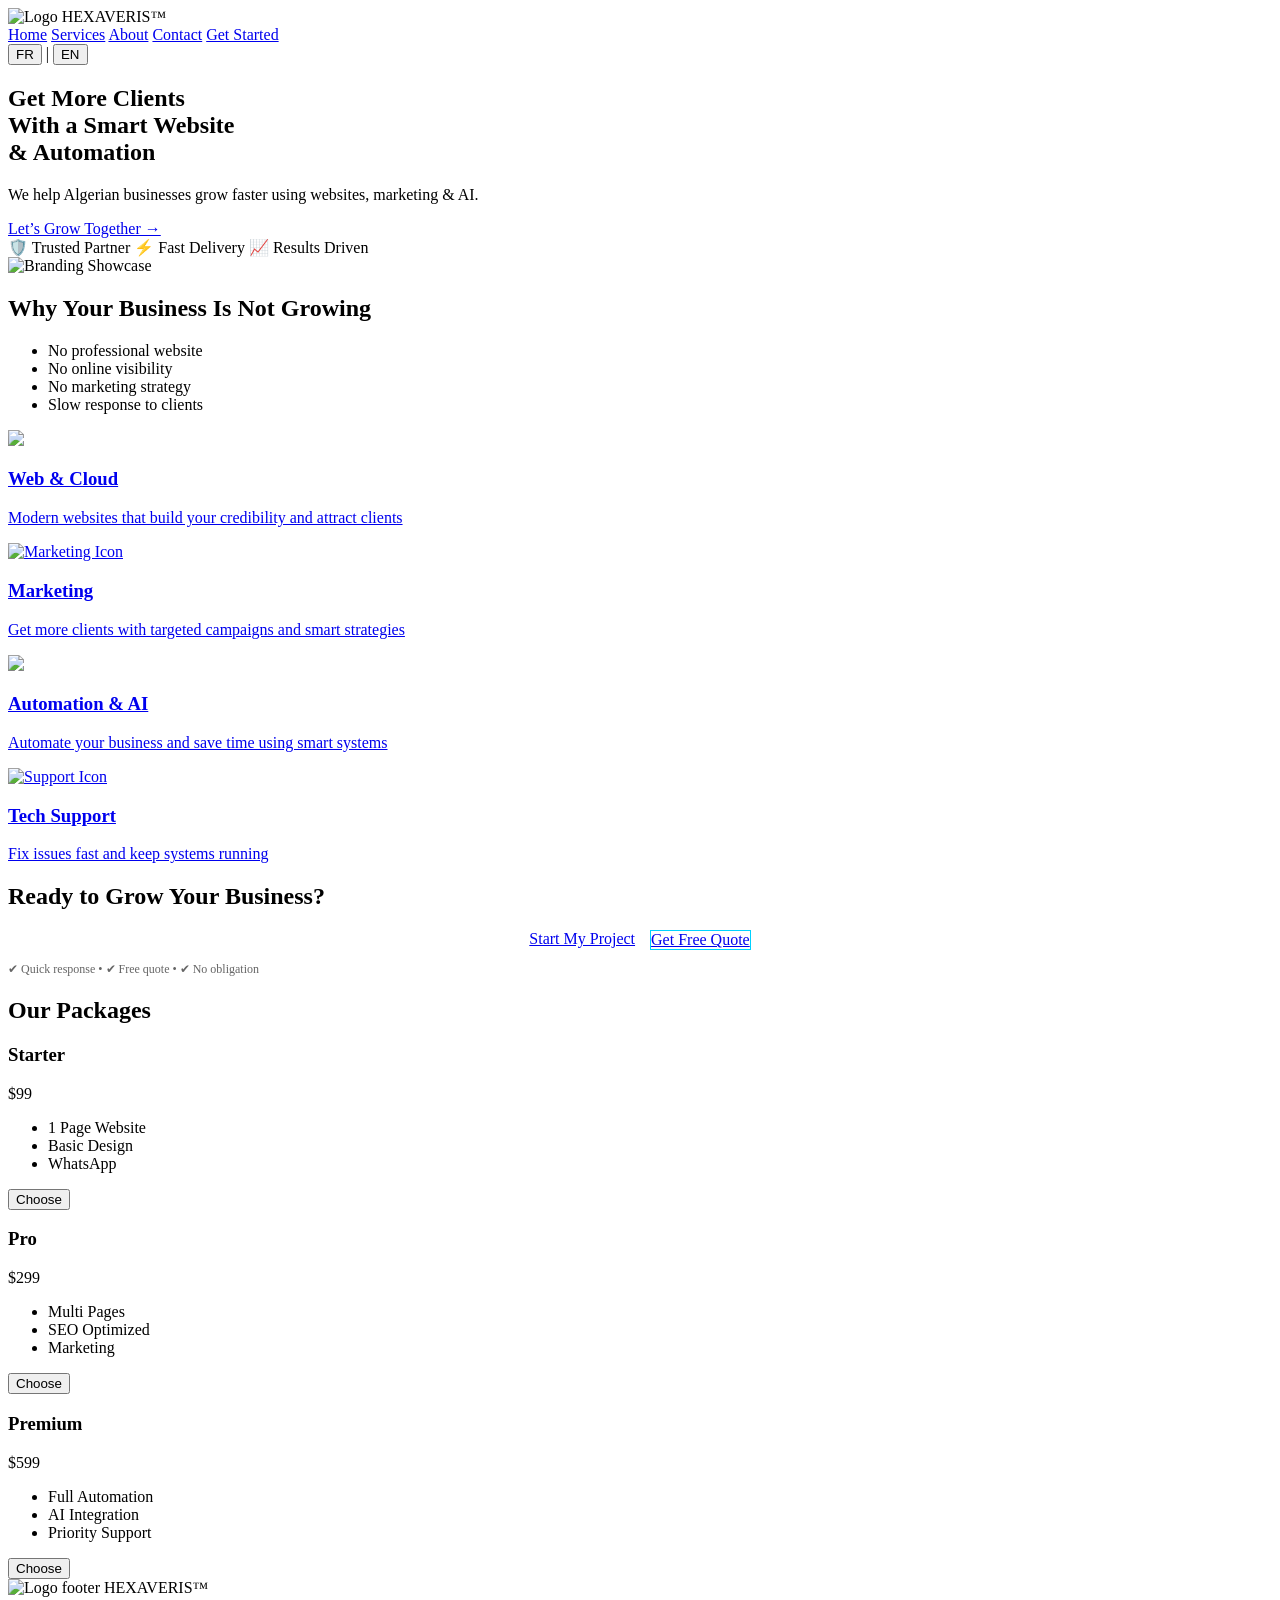
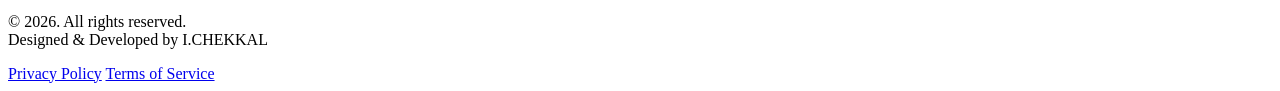
==== index.html @ f20829c3 "Update index.html" ====
<!DOCTYPE html>
<html lang="en">

<head>
    <meta charset="UTF-8">
    <meta name="viewport" content="width=device-width, initial-scale=1.0">
    <meta name="description" content="HEXAVERIS - Web, Marketing, AI Solutions">
    <meta name="keywords" content="web design, marketing, automation, AI business">
    <title>HEXAVERIS | Digital Solutions</title>
    <link rel="icon" type="image/png" href="Pictures/HEXAVERISSModerneLogoWebSite.png">
    <link rel="stylesheet" href="CSS/style.css">
    <link href="https://fonts.googleapis.com/css2?family=Poppins:wght@400;600;700&display=swap" rel="stylesheet">
</head>

<body>

    <header>
        <div class="logo-container">
            <img src="Pictures/HEXAVERISSModerneLogoWebSite.png" alt="Logo">
            <span class="brand-name">HEXAVERIS™</span>
        </div>

        <nav>
            <a href="#" class="nav-link">Home</a>
            <a href="#" class="nav-link">Services</a>
            <a href="#" class="nav-link">About</a>
            <a href="#" class="nav-link">Contact</a>
            <a href="https://wa.me" class="btn small">Get Started</a>
        </nav>

        <div class="lang-switch">
    <button onclick="changeLang('fr')">FR</button>
    <span>|</span>
    <button onclick="changeLang('en')">EN</button>
</div>
    </header>

    <main>
        <section class="hero">
            <div class="hero-content">
                <h1>
Get More <span>Clients</span><br>
With a <span>Smart Website</span><br>
& Automation
</h1>

<p class="subtitle">
We help Algerian businesses grow faster using websites, marketing & AI.
</p>
                
                <a class="btn big" href="https://wa.me/213659025785?text=Bonjour%20HEXAVERIS%2C%20je%20veux%20plus%20d%27informations">
                    Let’s Grow Together →
                </a>

                <div class="trust-bar">
                    <span>🛡️ Trusted Partner</span>
                    <span>⚡ Fast Delivery</span>
                    <span>📈 Results Driven</span>
                </div>
            </div>

            <div class="hero-image">
                <img src="Pictures/hero.png" alt="Branding Showcase">
            </div>
        </section>

        <section class="problems">

            <h2>Why Your Business Is Not Growing</h2>

            <ul>
            <li>No professional website</li>
            <li>No online visibility</li>
            <li>No marketing strategy</li>
            <li>Slow response to clients</li>
            </ul>

        </section>

        <section class="services-container">
            <div class="services-grid">
                <a href="web.html" class="service-card">
                    <div class="icon">
                        <img src="Pictures/Web_Cloud.png" class="service-icon">
                    </div>
                    <h3>Web & Cloud</h3>
                    <p>Modern websites that build your credibility and attract clients</p>
                </a>

                <a href="marketing.html" class="service-card">
                    <div class="icon">
                        <img src="Pictures/Marketing_Ads.png" alt="Marketing Icon" class="service-icon">
                    </div>
                    <h3>Marketing</h3>
                    <p>Get more clients with targeted campaigns and smart strategies</p>
                </a>

               <a href="automation.html" class="service-card">
<div class="icon">
<img src="Pictures/Automation_Solutions.png" class="service-icon">
</div>
<h3>Automation & AI</h3>
<p>Automate your business and save time using smart systems</p>
</a>

                <!-- <a href="ai.html" class="service-card">
                    <div class="icon">
                        <img src="Pictures/AI_Solution.png" alt="AI Icon" class="service-icon">
                    </div>
                    <h3>AI Solutions</h3>
                    <p>Smart solutions to improve efficiency</p>
                </a> -->

                <a href="support.html" class="service-card">
                    <div class="icon">
                        <img src="Pictures/Tech_Support.png" alt="Support Icon" class="service-icon">
                    </div>
                    <h3>Tech Support</h3>
                    <p>Fix issues fast and keep systems running</p>
                </a>
            </div>
        </section>

       <section class="cta-final">

            <h2>Ready to Grow Your Business?</h2>

            <div style="display:flex; gap:15px; justify-content:center; flex-wrap:wrap;">

            <a href="https://wa.me/213659025785?text=Bonjour%20HEXAVERIS%2C%20je%20veux%20commencer%20mon%20projet" class="btn big">
            Start My Project
            </a>

            <a href="https://wa.me/213659025785?text=Bonjour%20HEXAVERIS%2C%20je%20souhaite%20un%20devis%20gratuit" class="btn big" style="background:transparent; border:1px solid #00d2ff;">
            Get Free Quote
            </a>

            </div>
        <p style="font-size:12px; opacity:0.6;">✔ Quick response • ✔ Free quote • ✔ No obligation</p>

        </section>


        <section class="pricing">
            <h2>Our Packages</h2>
            <div class="pricing-grid">
                <div class="price-card">
                    <h3>Starter</h3>
                    <p class="price">$99</p>
                    <ul>
                        <li>1 Page Website</li>
                        <li>Basic Design</li>
                        <li>WhatsApp</li>
                    </ul>
                    <button class="btn small" onclick="selectPlan('Starter', 99)">Choose</button>
                </div>

                <div class="price-card popular">
                    <h3>Pro</h3>
                    <p class="price">$299</p>
                    <ul>
                        <li>Multi Pages</li>
                        <li>SEO Optimized</li>
                        <li>Marketing</li>
                    </ul>
                    <button class="btn small" onclick="selectPlan('Pro', 299)">Choose</button>
                </div>

                <div class="price-card">
                    <h3>Premium</h3>
                    <p class="price">$599</p>
                    <ul>
                        <li>Full Automation</li>
                        <li>AI Integration</li>
                        <li>Priority Support</li>
                    </ul>
                    <button class="btn small" onclick="selectPlan('Premium', 599)">Choose</button>
                </div>
            </div>
        </section>

        

        <!-- <section class="portfolio">
            <h2>Our Work</h2>
            <div class="portfolio-grid">
                <div class="project">
                    <img src="Pictures/project1.jpg" alt="Project 1">
                    <p>E-commerce Website</p>
                </div>
                <div class="project">
                    <img src="Pictures/project2.jpg" alt="Project 2">
                    <p>Marketing Campaign</p>
                </div>
            </div>
        </section> -->
    </main>

    <footer>
        <div class="footer-content">
            <div class="footer-logo">
                <img src="Pictures/HEXAVERISSModerneLogoWebSite.png" alt="Logo footer">
                <span>HEXAVERIS™</span>
            </div>
            <p class="copyright">
                © 2026. All rights reserved. <br>
                Designed & Developed by I.CHEKKAL
            </p>
            <div class="footer-links">
                <a href="#">Privacy Policy</a>
                <a href="#">Terms of Service</a>
            </div>
        </div>
    </footer>

    <script src="JS/document.js"></script>
</body>
</html>
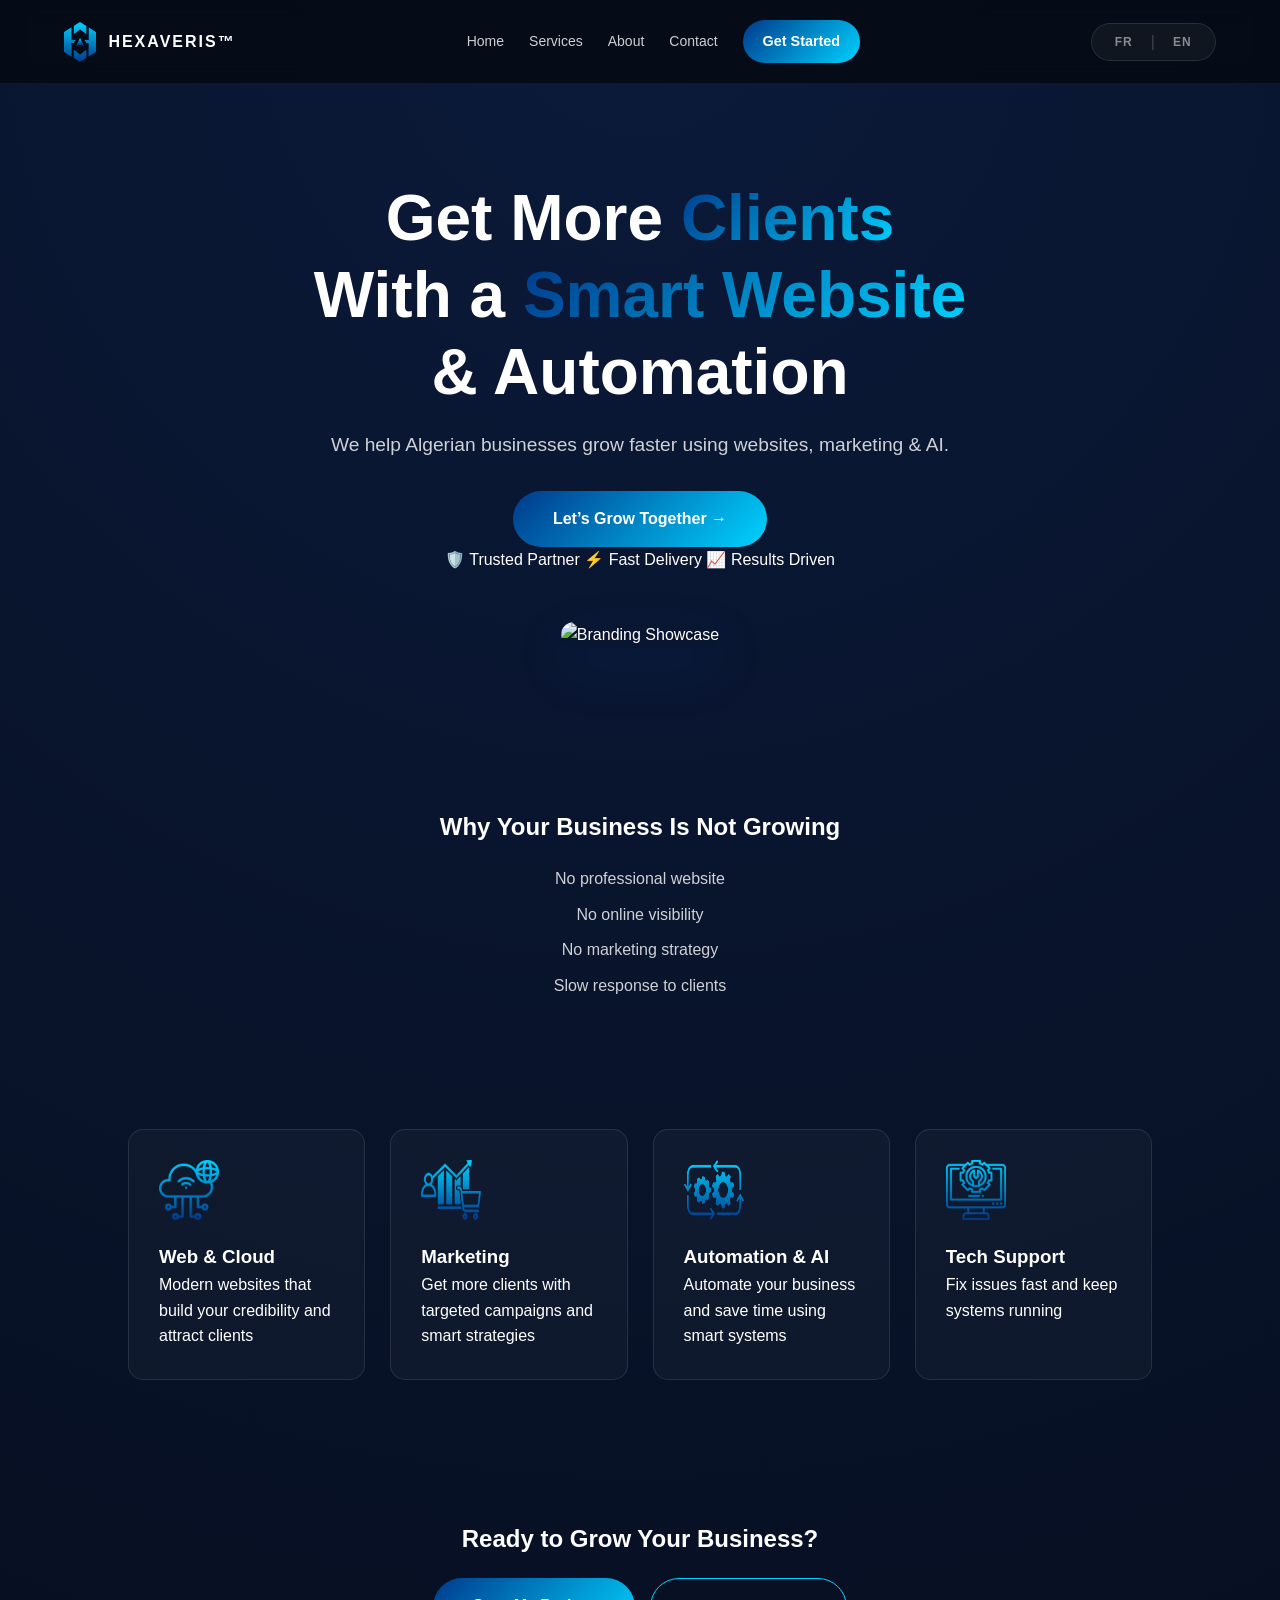
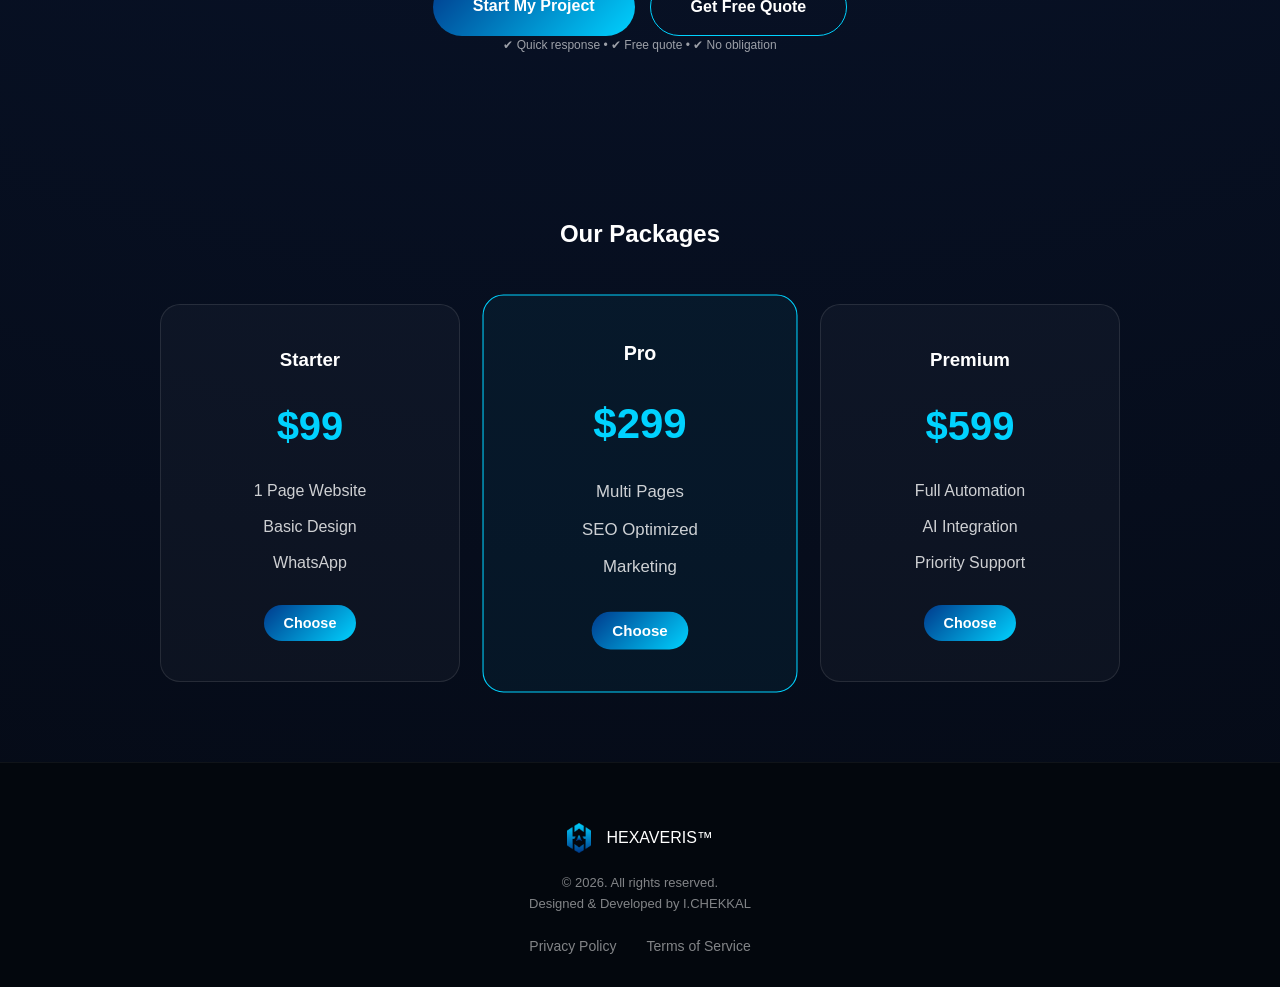
==== commit 57d925b3: "Update index.html" ====
--- a/index.html
+++ b/index.html
@@ -48,7 +48,7 @@
 We help Algerian businesses grow faster using websites, marketing & AI.
 </p>
                 
-                <a class="btn big" href="https://wa.me/213659025785?text=Bonjour%20HEXAVERIS%2C%20je%20veux%20plus%20d%27informations">
+                <a class="btn big" href="https://wa.me/213563411918?text=Bonjour%20HEXAVERIS%2C%20je%20veux%20plus%20d%27informations">
                     Let’s Grow Together →
                 </a>
 
@@ -127,11 +127,11 @@
 
             <div style="display:flex; gap:15px; justify-content:center; flex-wrap:wrap;">
 
-            <a href="https://wa.me/213659025785?text=Bonjour%20HEXAVERIS%2C%20je%20veux%20commencer%20mon%20projet" class="btn big">
+            <a href="https://wa.me/213563411918?text=Bonjour%20HEXAVERIS%2C%20je%20veux%20commencer%20mon%20projet" class="btn big">
             Start My Project
             </a>
 
-            <a href="https://wa.me/213659025785?text=Bonjour%20HEXAVERIS%2C%20je%20souhaite%20un%20devis%20gratuit" class="btn big" style="background:transparent; border:1px solid #00d2ff;">
+            <a href="https://wa.me/213563411918?text=Bonjour%20HEXAVERIS%2C%20je%20souhaite%20un%20devis%20gratuit" class="btn big" style="background:transparent; border:1px solid #00d2ff;">
             Get Free Quote
             </a>
 
--- a/CSS/style.css
+++ b/CSS/style.css
@@ -0,0 +1,544 @@
+/* RESET & BASE */
+* {
+    margin: 0;
+    padding: 0;
+    box-sizing: border-box;
+}
+
+body {
+    font-family: 'Poppins', sans-serif;
+    background-color: #050a15;
+    color: white;
+    overflow-x: hidden;
+    background: radial-gradient(circle at top, #0b1a3a, #050a15);
+    line-height: 1.6;
+}
+
+
+/* --- STYLE PRO LANG-SWITCH --- */
+
+.lang-switch {
+    display: flex;
+    align-items: center;
+    background: rgba(255, 255, 255, 0.05); /* Fond subtil */
+    padding: 5px 15px;
+    border-radius: 50px; /* Forme pilule */
+    border: 1px solid rgba(255, 255, 255, 0.1);
+    backdrop-filter: blur(5px);
+    gap: 10px;
+}
+
+.lang-switch button {
+    background: none;
+    border: none;
+    color: white;
+    cursor: pointer;
+    font-weight: 600;
+    font-size: 12px;
+    letter-spacing: 1px;
+    opacity: 0.5;
+    transition: all 0.3s ease;
+    padding: 5px 8px;
+    border-radius: 5px;
+}
+
+/* Effet au survol */
+.lang-switch button:hover {
+    opacity: 1;
+    color: #00d2ff;
+    text-shadow: 0 0 8px rgba(0, 210, 255, 0.5);
+}
+
+/* Style pour la barre de séparation "|" */
+.lang-switch span {
+    color: rgba(255, 255, 255, 0.2);
+    font-weight: 300;
+}
+
+/* Optionnel : Style pour la langue active (si tu ajoutes une classe 'active' en JS) */
+.lang-switch button.active {
+    opacity: 1;
+    color: #00d2ff;
+    background: rgba(0, 210, 255, 0.1);
+}
+
+
+/* HEADER */
+header {
+    display: flex;
+    justify-content: space-between;
+    align-items: center;
+    padding: 20px 5%;
+    position: fixed;
+    top: 0;
+    width: 100%;
+    z-index: 1000;
+    background: rgba(5, 10, 21, 0.9);
+    backdrop-filter: blur(10px);
+    border-bottom: 1px solid rgba(255, 255, 255, 0.05);
+}
+
+.logo-container {
+    display: flex;
+    align-items: center;
+    gap: 12px;
+}
+
+.logo-container img {
+    height: 40px;
+}
+
+.brand-name {
+    font-weight: 700;
+    letter-spacing: 2px;
+}
+
+nav {
+    display: flex;
+    align-items: center;
+    gap: 25px;
+}
+
+.nav-link {
+    color: white;
+    text-decoration: none;
+    font-size: 14px;
+    opacity: 0.8;
+    transition: 0.3s;
+}
+
+.nav-link:hover {
+    opacity: 1;
+    color: #00d2ff;
+}
+
+/* HERO SECTION */
+.hero {
+    padding: 180px 10% 100px;
+    display: flex;
+    flex-direction: column;
+    align-items: center;
+    text-align: center;
+}
+
+.hero-content {
+    max-width: 900px; /* RÉPARÉ : Était à 100px avant */
+    margin-bottom: 50px;
+}
+
+.hero h1 {
+    font-size: clamp(32px, 5vw, 64px);
+    font-weight: 700;
+    line-height: 1.2;
+    margin-bottom: 20px;
+}
+
+.hero h1 span {
+    background: linear-gradient(135deg, #003a8c, #00d2ff);
+    -webkit-background-clip: text;
+    -webkit-text-fill-color: transparent;
+}
+
+.subtitle {
+    font-size: 1.2rem;
+    opacity: 0.8;
+    margin-bottom: 30px;
+}
+
+.hero-image {
+    width: 100%;
+    max-width: 900px;
+}
+
+.hero-image img {
+    width: 100%;
+    height: auto;
+    border-radius: 20px;
+    box-shadow: 0 20px 50px rgba(0, 58, 140, 0.2);
+}
+
+/* SERVICES GRID */
+.services-container {
+    padding: 60px 10%;
+}
+
+.services-grid {
+    display: grid;
+    grid-template-columns: repeat(auto-fit, minmax(200px, 1fr));
+    gap: 25px;
+}
+
+.service-card {
+    background: rgba(255, 255, 255, 0.03);
+    padding: 30px;
+    border-radius: 15px;
+    border: 1px solid rgba(255, 255, 255, 0.1);
+    text-decoration: none;
+    color: white;
+    transition: 0.4s ease;
+}
+
+.service-card:hover {
+    background: rgba(0, 210, 255, 0.05);
+    border-color: #00d2ff;
+    transform: translateY(-10px);
+}
+
+.service-icon {
+    width: 60px;
+    height: 60px;
+    margin-bottom: 15px;
+}
+
+/* PRICING */
+.pricing {
+    padding: 80px 10%;
+    text-align: center;
+}
+
+.pricing-grid {
+    display: flex;
+    flex-wrap: wrap;
+    justify-content: center;
+    gap: 30px;
+    margin-top: 50px;
+}
+
+.price-card {
+    background: rgba(255, 255, 255, 0.03);
+    padding: 40px 30px;
+    border-radius: 20px;
+    width: 300px;
+    border: 1px solid rgba(255, 255, 255, 0.1);
+}
+
+.price-card.popular {
+    border-color: #00d2ff;
+    background: rgba(0, 210, 255, 0.05);
+    transform: scale(1.05);
+}
+
+.price {
+    font-size: 2.5rem;
+    font-weight: 700;
+    margin: 20px 0;
+    color: #00d2ff;
+}
+
+.price-card ul {
+    list-style: none;
+    margin-bottom: 30px;
+}
+
+.price-card li {
+    margin-bottom: 10px;
+    opacity: 0.8;
+}
+
+/* PORTFOLIO */
+.portfolio {
+    padding: 80px 10%;
+    text-align: center;
+}
+
+.portfolio-grid {
+    display: flex;
+    flex-wrap: wrap;
+    justify-content: center;
+    gap: 30px;
+    margin-top: 40px;
+}
+
+.project img {
+    width: 350px;
+    border-radius: 15px;
+    transition: 0.3s;
+}
+
+.project img:hover {
+    transform: scale(1.02);
+}
+
+/* BOUTONS */
+.btn {
+    display: inline-block;
+    background: linear-gradient(135deg, #003a8c, #00d2ff);
+    color: white;
+    text-decoration: none;
+    padding: 15px 40px;
+    border-radius: 50px;
+    font-weight: 600;
+    transition: 0.3s;
+    border: none;
+    cursor: pointer;
+}
+
+.btn.small {
+    padding: 10px 20px;
+    font-size: 0.9rem;
+}
+
+.btn:hover {
+    transform: translateY(-3px);
+    box-shadow: 0 10px 25px rgba(0, 210, 255, 0.3);
+}
+
+/* FOOTER */
+footer {
+    padding: 80px 10% 40px;
+    background: #02050a;
+    border-top: 1px solid rgba(255, 255, 255, 0.05);
+    text-align: center;
+}
+
+.footer-content {
+    display: flex;
+    flex-direction: column;
+    align-items: center;
+    gap: 30px;
+}
+
+.footer-logo {
+    display: flex;
+    align-items: center;
+    gap: 15px;
+}
+
+.footer-logo img {
+    height: 30px;
+}
+
+.footer-links {
+    display: flex;
+    gap: 30px;
+}
+
+.footer-links a {
+    color: white;
+    text-decoration: none;
+    font-size: 14px;
+    opacity: 0.5;
+}
+
+/* RESPONSIVE */
+@media (max-width: 768px) {
+    header {
+        padding: 15px 5%;
+    }
+    nav {
+        display: none; /* Cache le menu sur mobile (il faudrait un menu burger) */
+    }
+    .hero h1 {
+        font-size: 36px;
+    }
+    .price-card.popular {
+        transform: none;
+    }
+}
+
+
+
+/* --- DESIGN PREMIUM POUR LES PAGES SERVICES --- */
+
+.pack-page {
+    max-width: 750px;
+    margin: 150px auto 100px;
+    padding: 50px;
+    background: rgba(255, 255, 255, 0.02);
+    border-radius: 30px;
+    border: 1px solid rgba(255, 255, 255, 0.1);
+    backdrop-filter: blur(25px);
+    box-shadow: 0 25px 50px rgba(0, 0, 0, 0.5), 
+                inset 0 0 20px rgba(255, 255, 255, 0.05);
+    text-align: center;
+}
+
+.pack-page h1 {
+    font-size: 3rem;
+    font-weight: 800;
+    background: linear-gradient(135deg, #fff, #00d2ff);
+    -webkit-background-clip: text;
+    -webkit-text-fill-color: transparent;
+    margin-bottom: 10px;
+}
+
+.pack-page p {
+    color: rgba(255, 255, 255, 0.7);
+    font-size: 16px;
+    margin-bottom: 30px;
+}
+
+.pack-page h2 {
+    color: #00d2ff;
+    text-transform: uppercase;
+    font-size: 13px;
+    letter-spacing: 3px;
+    margin-top: 30px;
+    margin-bottom: 20px;
+}
+
+/* Liste des avantages stylisée */
+.pack-page ul {
+    list-style: none;
+    padding: 0;
+    margin: 0 auto 40px;
+    max-width: 500px;
+    display: flex;
+    flex-direction: column;
+    gap: 12px;
+}
+
+.pack-page li {
+    padding: 12px 20px;
+    background: rgba(0, 210, 255, 0.05);
+    border-radius: 12px;
+    border: 1px solid rgba(0, 210, 255, 0.15);
+    font-size: 14px;
+    color: #fff;
+    display: flex;
+    align-items: center;
+    justify-content: center;
+}
+
+/* --- FORMULAIRE PRO IMMÉDIAT --- */
+
+.pack-page form {
+    display: grid;
+    grid-template-columns: 1fr 1fr; 
+    gap: 20px;
+    margin-top: 30px;
+}
+
+.pack-page textarea, 
+.pack-page button {
+    grid-column: span 2; 
+}
+
+/* Style des inputs/select/textarea (Bleu Pro direct) */
+.pack-page input,
+.pack-page select,
+.pack-page textarea {
+    background: rgba(0, 210, 255, 0.08) !important;
+    border: 1.5px solid rgba(0, 210, 255, 0.3) !important;
+    color: #00d2ff !important; /* Texte bleu direct */
+    padding: 18px;
+    border-radius: 15px;
+    font-size: 15px;
+    font-family: 'Poppins', sans-serif;
+    outline: none;
+    width: 100%;
+    transition: all 0.3s ease;
+}
+
+/* Placeholders bleutés */
+.pack-page input::placeholder,
+.pack-page textarea::placeholder {
+    color: rgba(0, 210, 255, 0.4);
+}
+
+/* Fix spécifique pour le menu déroulant (Select) */
+.pack-page select {
+    cursor: pointer;
+    appearance: none;
+    background-image: url("data:image/svg+xml,%3Csvg xmlns='http://www.w3.org/2000/svg' width='12' height='12' fill='%2300d2ff' viewBox='0 0 16 16'%3E%3Cpath d='M7.247 11.14 2.451 5.658C1.885 5.013 2.345 4 3.204 4h9.592a1 1 0 0 1 .753 1.659l-4.796 5.48a1 1 0 0 1-1.506 0z'/%3E%3C/svg%3E");
+    background-repeat: no-repeat;
+    background-position: calc(100% - 20px) center;
+}
+
+/* Fond des options pour éviter le blanc du navigateur */
+.pack-page select option {
+    background-color: #050a15;
+    color: #00d2ff;
+}
+
+/* Hover & Focus (Encore plus de lumière) */
+.pack-page input:hover, 
+.pack-page select:hover, 
+.pack-page textarea:hover {
+    border-color: #00d2ff !important;
+    background: rgba(0, 210, 255, 0.12) !important;
+}
+
+.pack-page input:focus, 
+.pack-page select:focus, 
+.pack-page textarea:focus {
+    box-shadow: 0 0 20px rgba(0, 210, 255, 0.3);
+    background: rgba(0, 210, 255, 0.15) !important;
+}
+
+/* Bouton Premium */
+.pack-page button {
+    background: linear-gradient(135deg, #003a8c, #00d2ff);
+    color: white;
+    padding: 20px;
+    border-radius: 15px;
+    font-weight: 700;
+    font-size: 16px;
+    text-transform: uppercase;
+    letter-spacing: 2px;
+    border: none;
+    cursor: pointer;
+    margin-top: 15px;
+    transition: 0.4s;
+    box-shadow: 0 10px 20px rgba(0, 58, 140, 0.4);
+}
+
+.pack-page button:hover {
+    transform: translateY(-3px);
+    box-shadow: 0 15px 30px rgba(0, 210, 255, 0.5);
+    filter: brightness(1.2);
+}
+
+/* Responsive */
+@media (max-width: 768px) {
+    .pack-page { padding: 30px; margin: 100px 20px; width: auto; }
+    .pack-page h1 { font-size: 2.2rem; }
+    .pack-page form { grid-template-columns: 1fr; }
+    .pack-page textarea, .pack-page button { grid-column: span 1; }
+}
+
+/* FOOTER FIX FINAL */
+footer {
+    background-color: #03070d;
+    padding: 60px 5% 30px;
+    border-top: 1px solid rgba(255, 255, 255, 0.05);
+    text-align: center;
+}
+
+.footer-content {
+    display: flex;
+    flex-direction: column;
+    align-items: center;
+    gap: 20px;
+}
+
+
+.problems {
+padding: 60px 10%;
+text-align: center;
+}
+
+.problems ul {
+list-style: none;
+margin-top: 20px;
+}
+
+.problems li {
+margin: 10px 0;
+opacity: 0.8;
+}
+
+.cta-final {
+padding: 80px 10%;
+text-align: center;
+}
+
+.cta-final h2 {
+margin-bottom: 20px;
+}
+
+
+.footer-logo img { height: 30px; }
+
+.copyright { font-size: 13px; opacity: 0.5; }
+
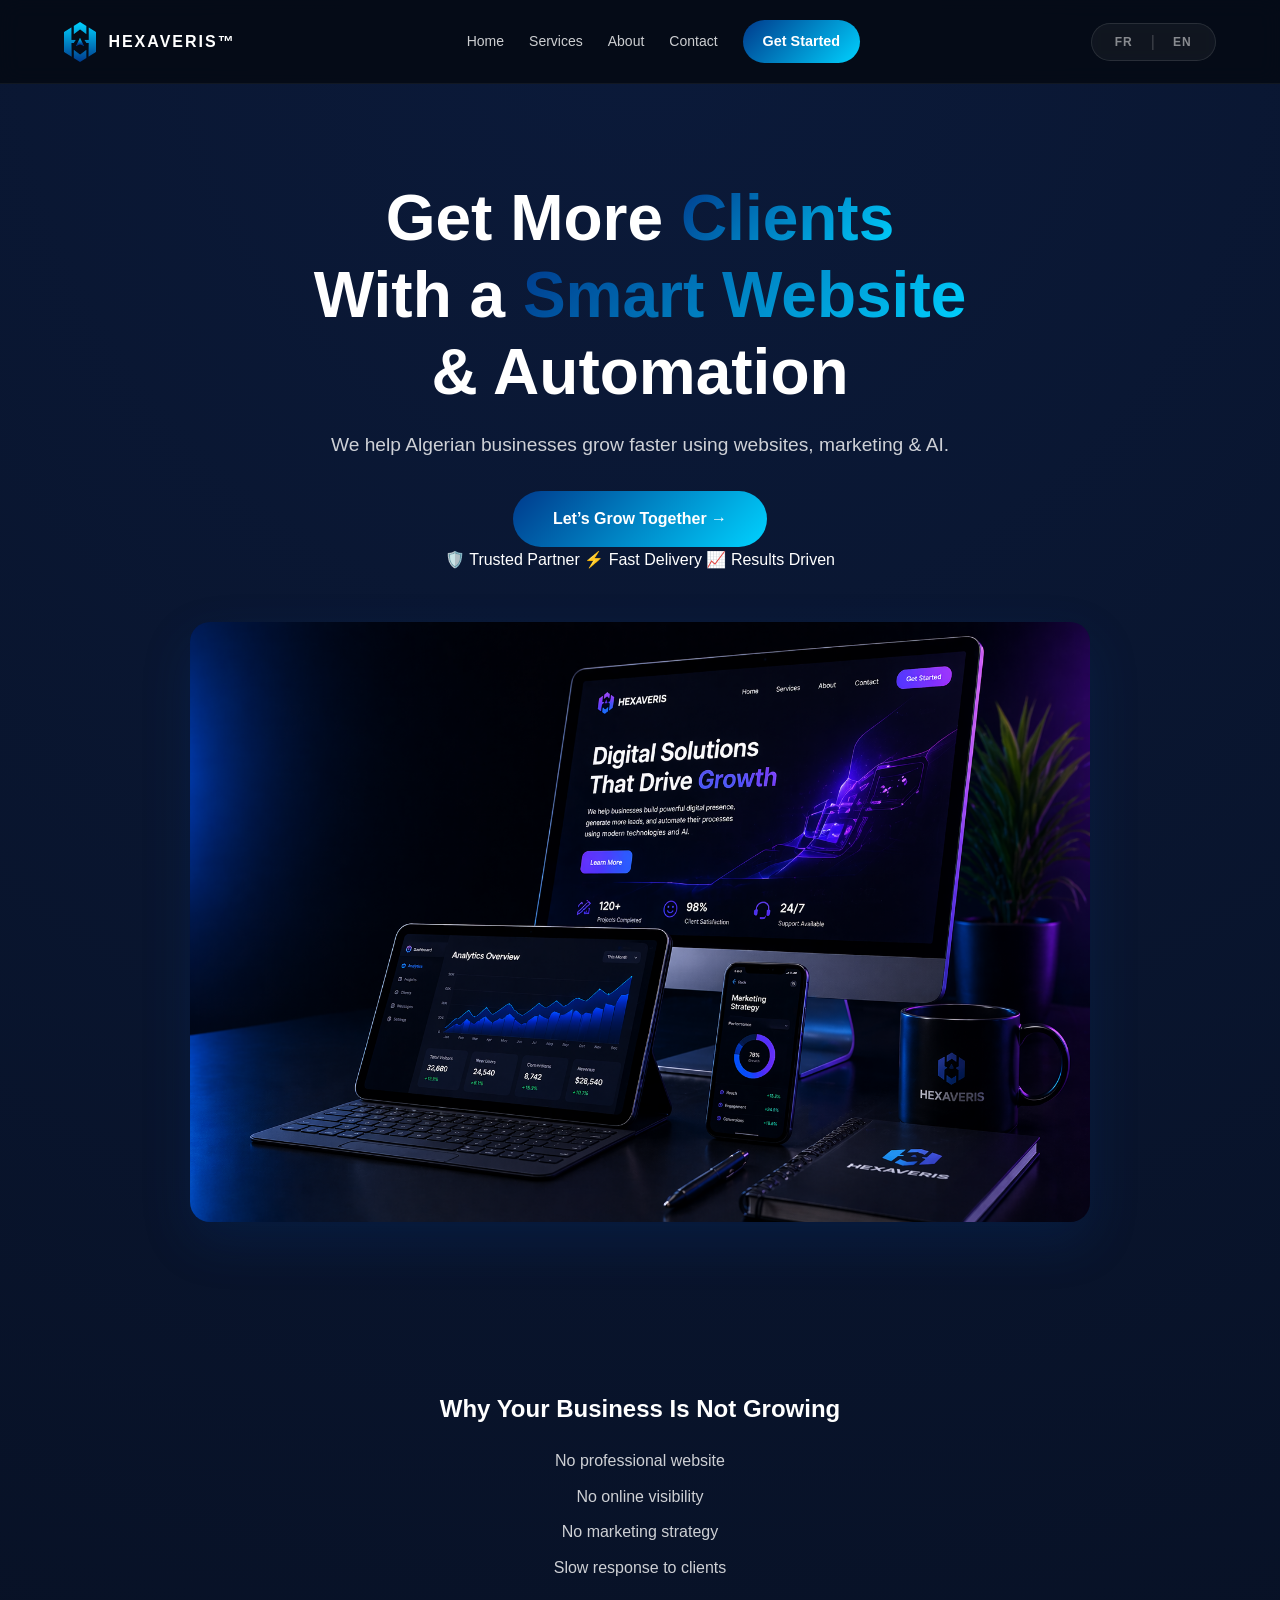
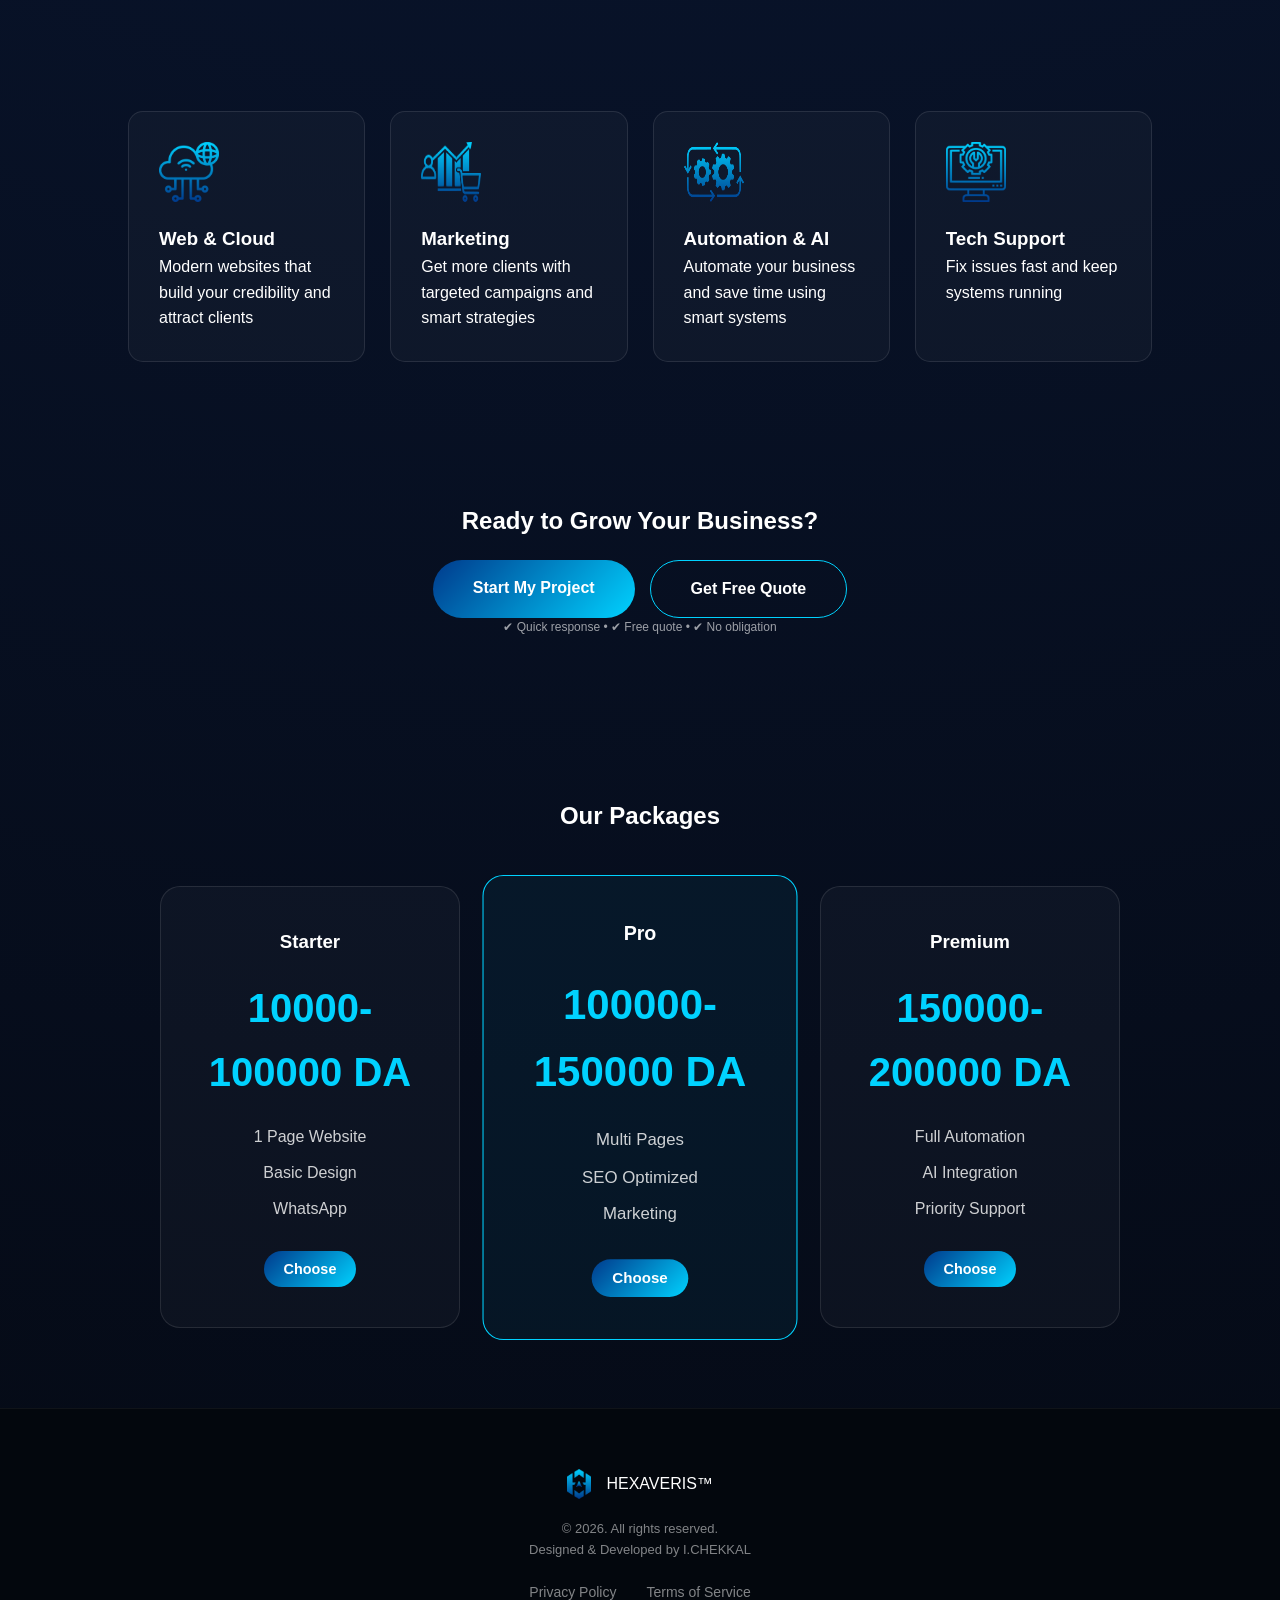
==== commit 527e948c: "Update index.html" ====
--- a/index.html
+++ b/index.html
@@ -146,7 +146,7 @@
             <div class="pricing-grid">
                 <div class="price-card">
                     <h3>Starter</h3>
-                    <p class="price">$99</p>
+                    <p class="price">10000-100000 DA</p>
                     <ul>
                         <li>1 Page Website</li>
                         <li>Basic Design</li>
@@ -157,7 +157,7 @@
 
                 <div class="price-card popular">
                     <h3>Pro</h3>
-                    <p class="price">$299</p>
+                    <p class="price">100000-150000 DA</p>
                     <ul>
                         <li>Multi Pages</li>
                         <li>SEO Optimized</li>
@@ -168,7 +168,7 @@
 
                 <div class="price-card">
                     <h3>Premium</h3>
-                    <p class="price">$599</p>
+                    <p class="price">150000-200000 DA</p>
                     <ul>
                         <li>Full Automation</li>
                         <li>AI Integration</li>
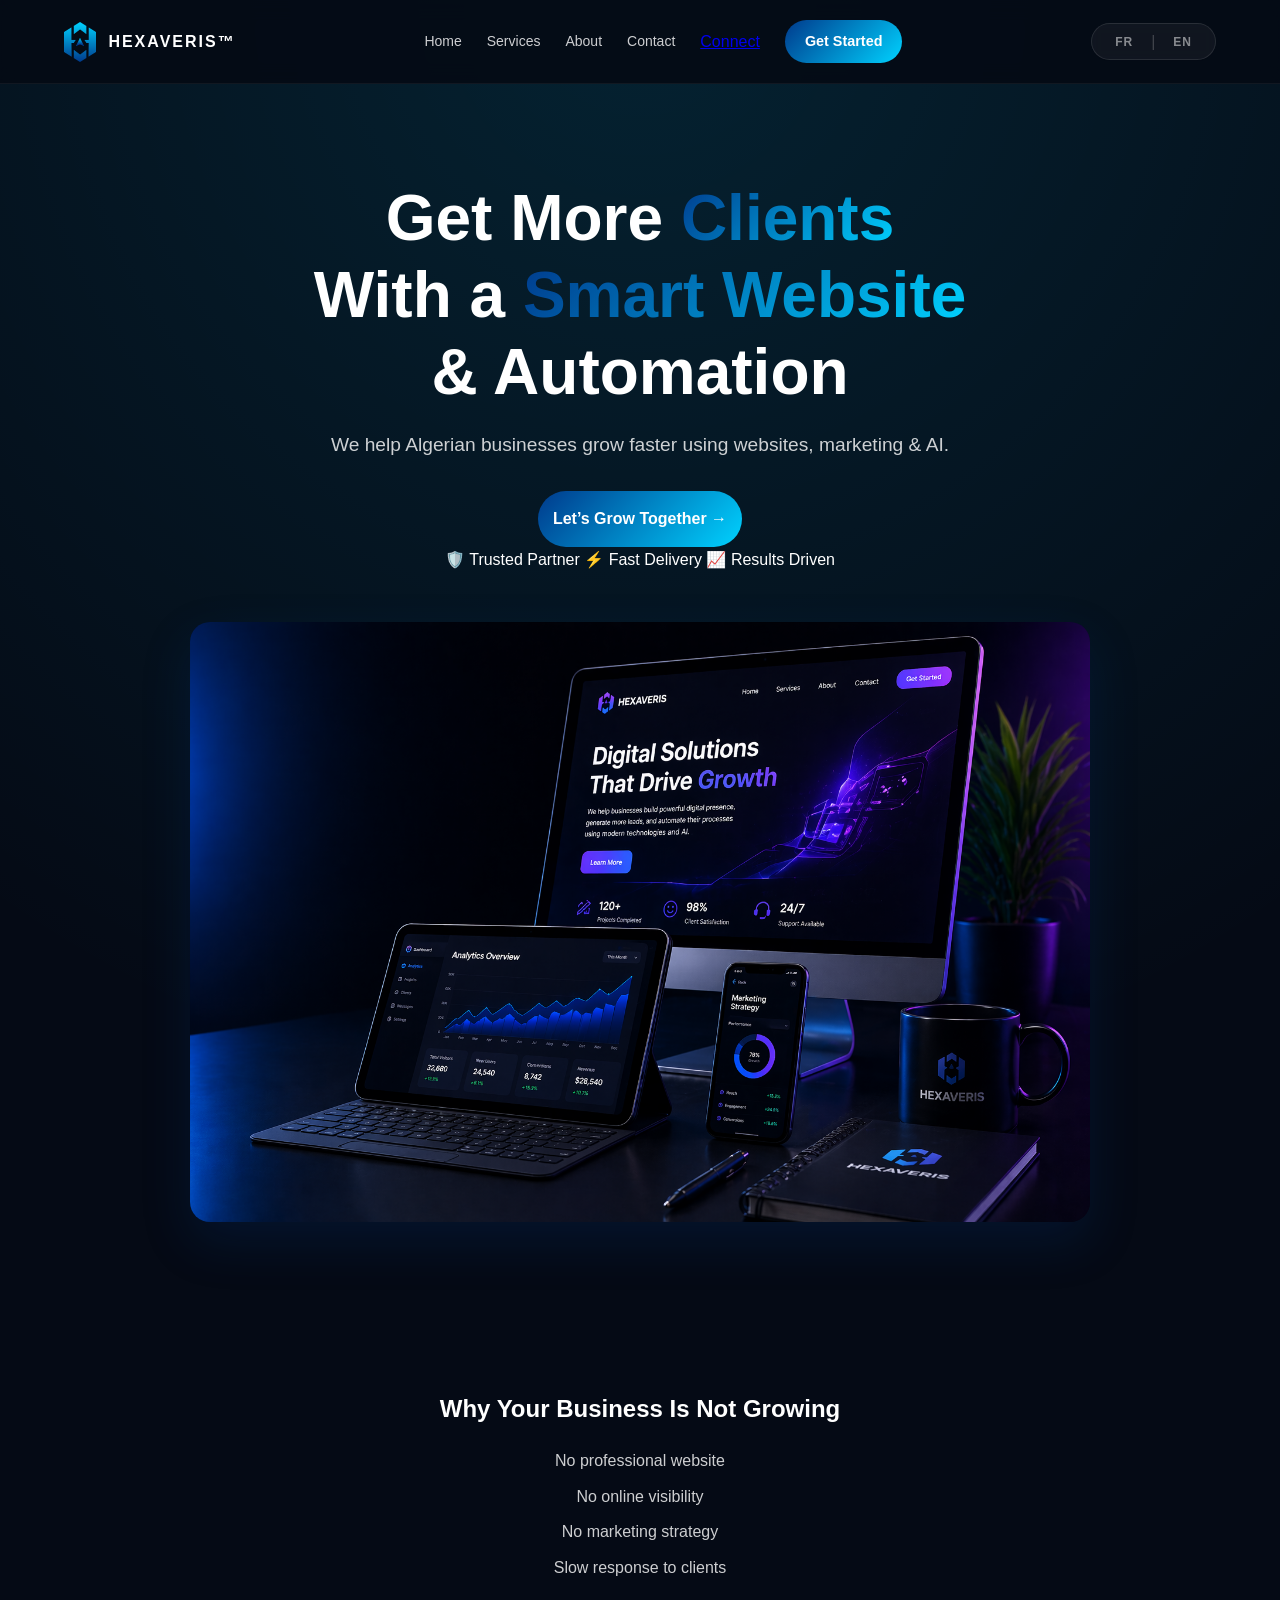
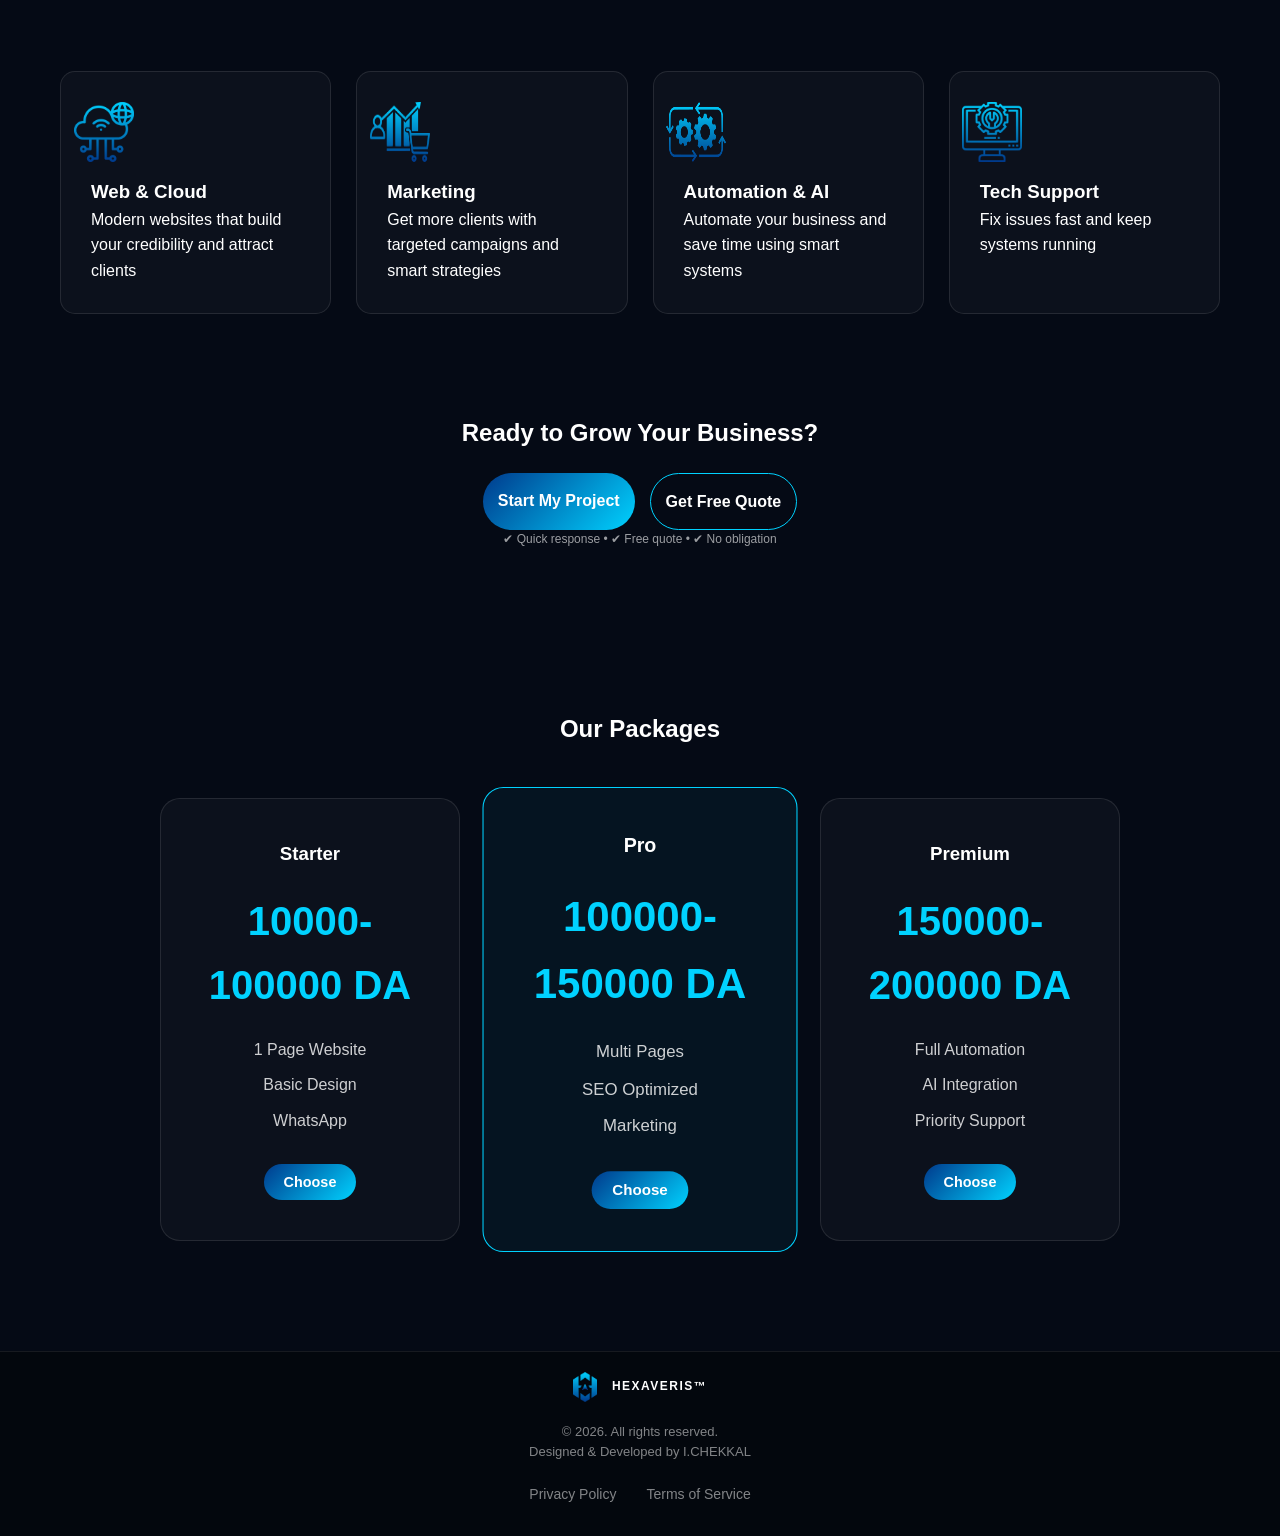
==== commit 69ef2a4f: "Update index.html" ====
--- a/index.html
+++ b/index.html
@@ -25,6 +25,7 @@
             <a href="#" class="nav-link">Services</a>
             <a href="#" class="nav-link">About</a>
             <a href="#" class="nav-link">Contact</a>
+            <a href="connect.html">Connect</a>
             <a href="https://wa.me" class="btn small">Get Started</a>
         </nav>
 
--- a/CSS/style.css
+++ b/CSS/style.css
@@ -159,7 +159,9 @@
 
 /* SERVICES GRID */
 .services-container {
-    padding: 60px 10%;
+    padding: 20px;
+    max-width: 1200px;
+    margin: 0 auto;
 }
 
 .services-grid {
@@ -265,7 +267,7 @@
     background: linear-gradient(135deg, #003a8c, #00d2ff);
     color: white;
     text-decoration: none;
-    padding: 15px 40px;
+    padding: 15px 15px;
     border-radius: 50px;
     font-weight: 600;
     transition: 0.3s;
@@ -538,6 +540,248 @@
 }
 
 
+/* =========================================================
+   HEXAVERIS™ — CONNECT PAGE
+   ========================================================= */
+
+* {
+    margin: 0;
+    padding: 0;
+    box-sizing: border-box;
+}
+
+:root {
+    --bg: #050a15;
+    --card: rgba(10, 18, 32, 0.92);
+    --border: rgba(255, 255, 255, 0.08);
+    --text: #ffffff;
+    --muted: #8f9bad;
+    --accent: #00d2ff;
+    --accent-dark: #003a8c;
+}
+
+body {
+    min-height: 100vh;
+    font-family: Arial, Helvetica, sans-serif;
+    color: var(--text);
+    background:
+        radial-gradient(
+            circle at top,
+            rgba(0, 210, 255, 0.12),
+            transparent 35%
+        ),
+        var(--bg);
+}
+
+/* =========================================================
+   PAGE
+   ========================================================= */
+
+.connect-page {
+    min-height: 100vh;
+    display: flex;
+    justify-content: center;
+    align-items: center;
+    padding: 30px 16px;
+}
+
+/* =========================================================
+   CARD
+   ========================================================= */
+
+.connect-card {
+    width: 100%;
+    max-width: 430px;
+    padding: 35px 24px 25px;
+
+    background: var(--card);
+    border: 1px solid var(--border);
+    border-radius: 24px;
+
+    box-shadow:
+        0 25px 70px rgba(0, 0, 0, 0.45),
+        0 0 40px rgba(0, 210, 255, 0.04);
+
+    backdrop-filter: blur(18px);
+}
+
+/* =========================================================
+   BRAND
+   ========================================================= */
+
+.brand {
+    text-align: center;
+    margin-bottom: 30px;
+}
+
+.brand img {
+    width: 78px;
+    height: 78px;
+    object-fit: contain;
+    margin-bottom: 12px;
+}
+
+.brand h1 {
+    font-size: 25px;
+    font-weight: 700;
+    letter-spacing: 1px;
+}
+
+.brand p {
+    margin-top: 8px;
+    color: var(--muted);
+    font-size: 13px;
+    line-height: 1.5;
+}
+
+/* =========================================================
+   LINKS
+   ========================================================= */
+
+.links {
+    display: flex;
+    flex-direction: column;
+    gap: 12px;
+}
+
+.connect-button {
+    width: 100%;
+    min-height: 58px;
+
+    display: flex;
+    align-items: center;
+    justify-content: center;
+    gap: 12px;
+
+    padding: 15px 20px;
+
+    color: var(--text);
+    text-decoration: none;
+
+    background: rgba(255, 255, 255, 0.035);
+    border: 1px solid var(--border);
+    border-radius: 14px;
+
+    font-size: 15px;
+    font-weight: 600;
+
+    transition:
+        transform 0.2s ease,
+        border-color 0.2s ease,
+        background 0.2s ease,
+        box-shadow 0.2s ease;
+}
+
+.connect-button:hover {
+    transform: translateY(-2px);
+    border-color: rgba(0, 210, 255, 0.35);
+    background: rgba(0, 210, 255, 0.06);
+    box-shadow: 0 8px 25px rgba(0, 210, 255, 0.08);
+}
+
+/* =========================================================
+   PRIMARY BUTTON
+   ========================================================= */
+
+.connect-button.primary {
+    margin-bottom: 12px;
+
+    background: linear-gradient(
+        135deg,
+        var(--accent),
+        var(--accent-dark)
+    );
+
+    border: none;
+    box-shadow: 0 10px 30px rgba(0, 210, 255, 0.18);
+}
+
+.connect-button.primary:hover {
+    background: linear-gradient(
+        135deg,
+        #18d8ff,
+        #0049a8
+    );
+
+    box-shadow: 0 12px 35px rgba(0, 210, 255, 0.25);
+}
+
+/* =========================================================
+   ICON
+   ========================================================= */
+
+.icon {
+    width: 25px;
+    min-width: 25px;
+
+    display: flex;
+    justify-content: center;
+    align-items: center;
+
+    font-size: 19px;
+    font-weight: 700;
+}
+
+/* =========================================================
+   FOOTER
+   ========================================================= */
+
+footer {
+    margin-top: 30px;
+    padding-top: 20px;
+
+    border-top: 1px solid var(--border);
+
+    text-align: center;
+}
+
+footer span {
+    display: block;
+
+    font-size: 12px;
+    font-weight: 700;
+    letter-spacing: 1.5px;
+}
+
+footer small {
+    display: block;
+    margin-top: 7px;
+
+    color: var(--muted);
+    font-size: 10px;
+}
+
+/* =========================================================
+   MOBILE
+   ========================================================= */
+
+@media (max-width: 480px) {
+
+    .connect-page {
+        padding: 20px 12px;
+    }
+
+    .connect-card {
+        padding: 30px 18px 22px;
+        border-radius: 20px;
+    }
+
+    .brand img {
+        width: 70px;
+        height: 70px;
+    }
+
+    .brand h1 {
+        font-size: 23px;
+    }
+
+    .connect-button {
+        min-height: 55px;
+    }
+}
+
+
+
 .footer-logo img { height: 30px; }
 
 .copyright { font-size: 13px; opacity: 0.5; }
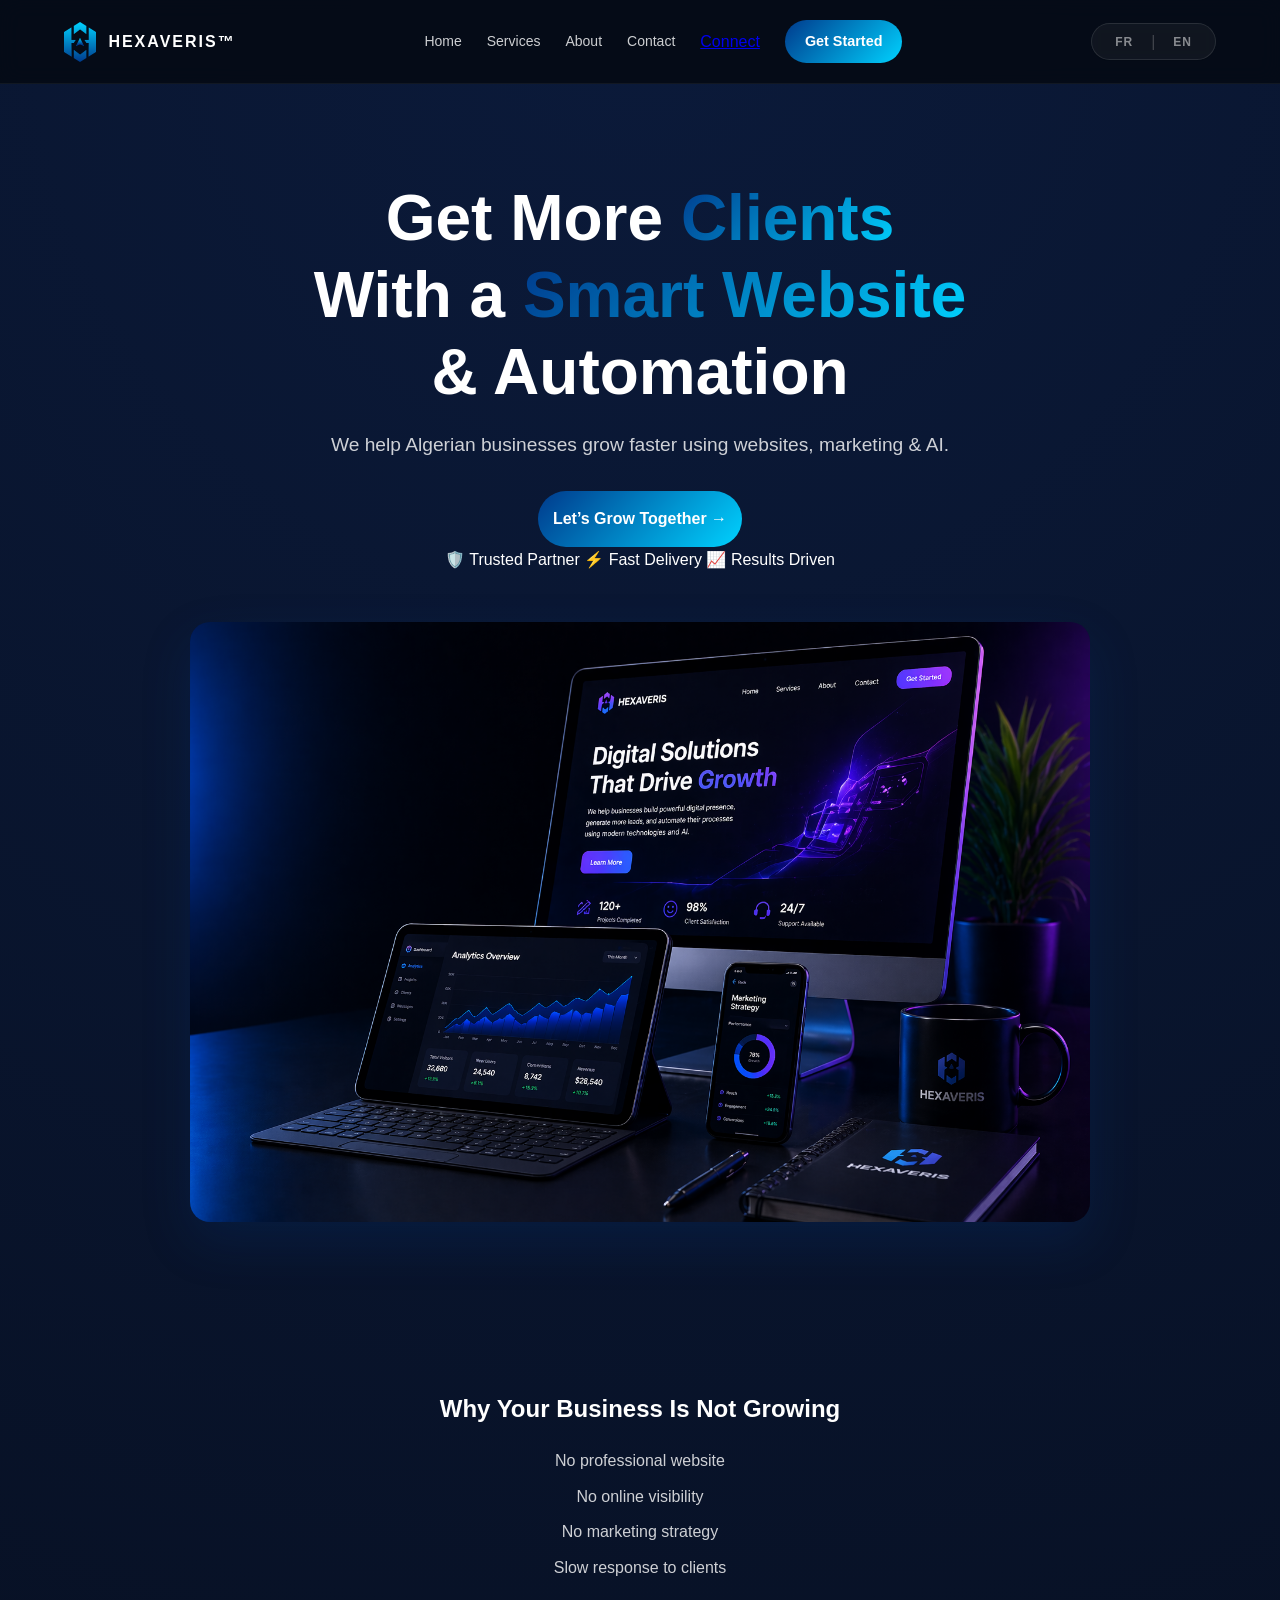
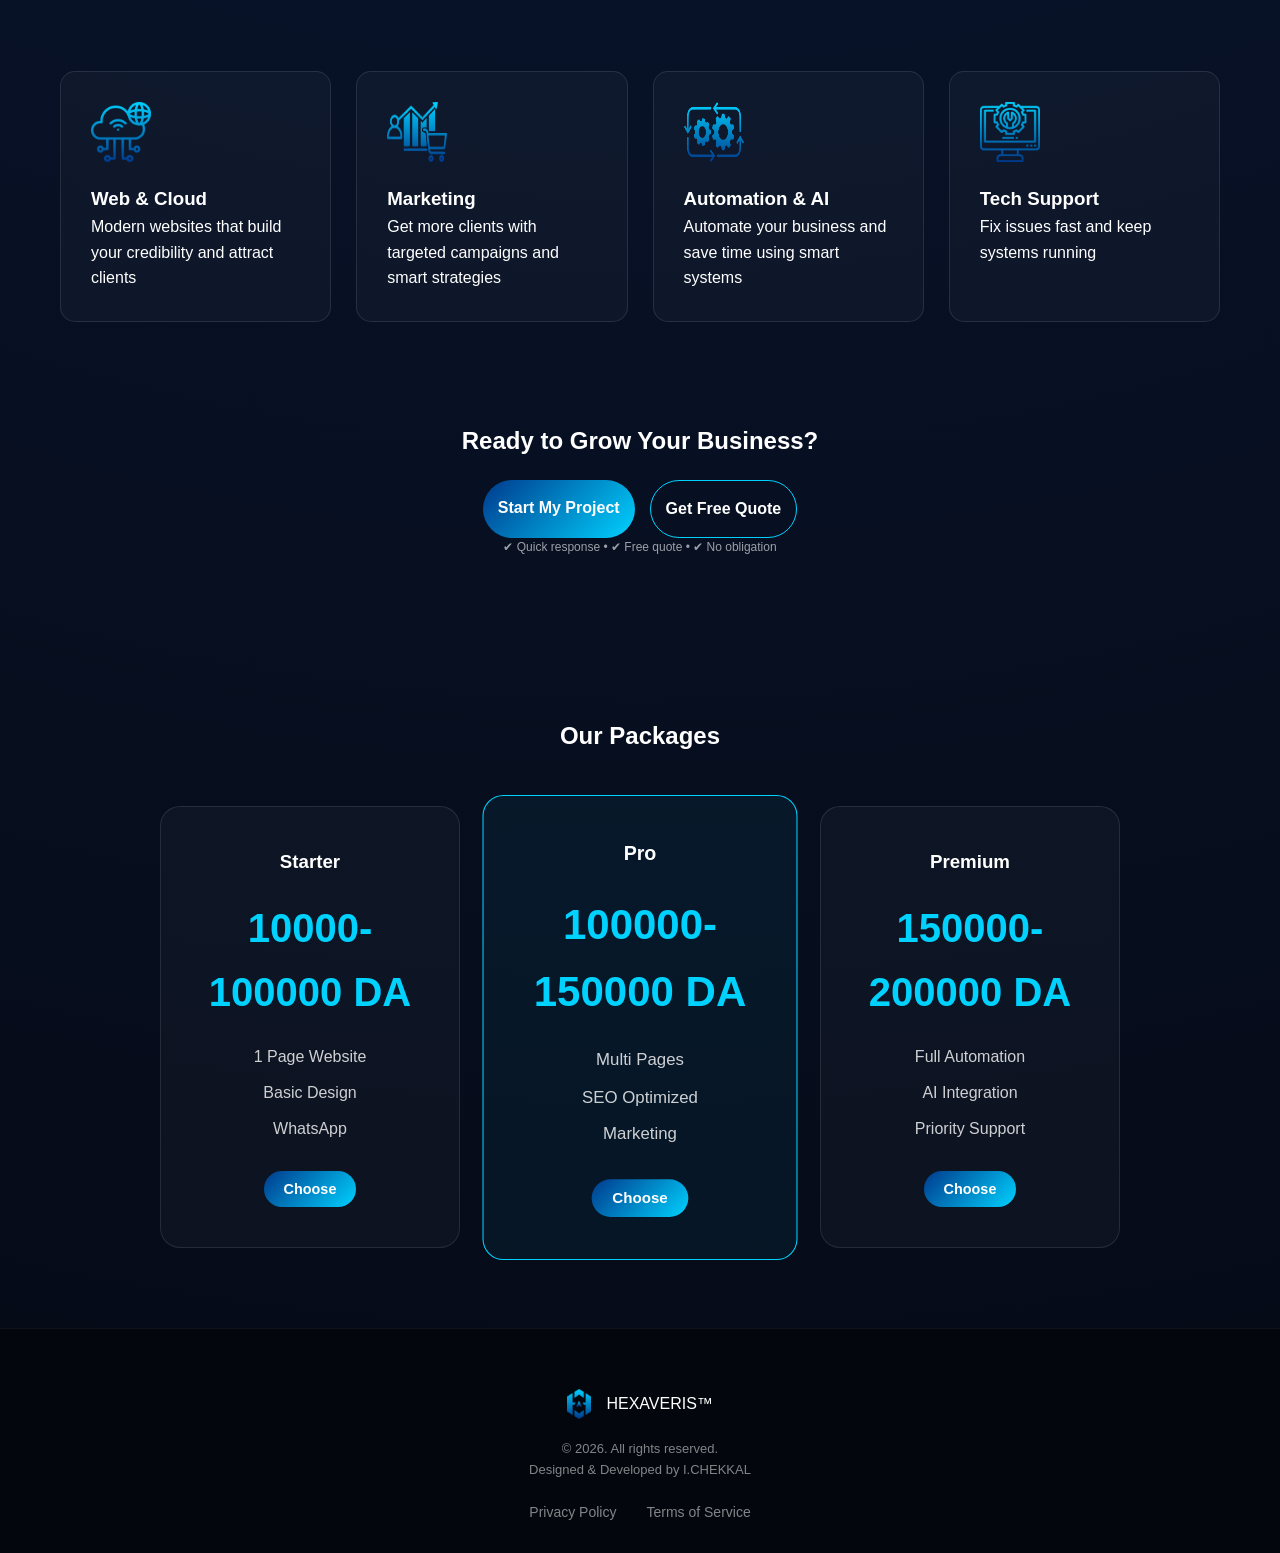
==== commit bfe863be: "Update index.html" ====
--- a/index.html
+++ b/index.html
@@ -49,7 +49,7 @@
 We help Algerian businesses grow faster using websites, marketing & AI.
 </p>
                 
-                <a class="btn big" href="https://wa.me/213563411918?text=Bonjour%20HEXAVERIS%2C%20je%20veux%20plus%20d%27informations">
+                <a class="btn big" href="https://wa.me/213564698868?text=Bonjour%20HEXAVERIS%2C%20je%20veux%20plus%20d%27informations">
                     Let’s Grow Together →
                 </a>
 
--- a/CSS/style.css
+++ b/CSS/style.css
@@ -540,248 +540,6 @@
 }
 
 
-/* =========================================================
-   HEXAVERIS™ — CONNECT PAGE
-   ========================================================= */
-
-* {
-    margin: 0;
-    padding: 0;
-    box-sizing: border-box;
-}
-
-:root {
-    --bg: #050a15;
-    --card: rgba(10, 18, 32, 0.92);
-    --border: rgba(255, 255, 255, 0.08);
-    --text: #ffffff;
-    --muted: #8f9bad;
-    --accent: #00d2ff;
-    --accent-dark: #003a8c;
-}
-
-body {
-    min-height: 100vh;
-    font-family: Arial, Helvetica, sans-serif;
-    color: var(--text);
-    background:
-        radial-gradient(
-            circle at top,
-            rgba(0, 210, 255, 0.12),
-            transparent 35%
-        ),
-        var(--bg);
-}
-
-/* =========================================================
-   PAGE
-   ========================================================= */
-
-.connect-page {
-    min-height: 100vh;
-    display: flex;
-    justify-content: center;
-    align-items: center;
-    padding: 30px 16px;
-}
-
-/* =========================================================
-   CARD
-   ========================================================= */
-
-.connect-card {
-    width: 100%;
-    max-width: 430px;
-    padding: 35px 24px 25px;
-
-    background: var(--card);
-    border: 1px solid var(--border);
-    border-radius: 24px;
-
-    box-shadow:
-        0 25px 70px rgba(0, 0, 0, 0.45),
-        0 0 40px rgba(0, 210, 255, 0.04);
-
-    backdrop-filter: blur(18px);
-}
-
-/* =========================================================
-   BRAND
-   ========================================================= */
-
-.brand {
-    text-align: center;
-    margin-bottom: 30px;
-}
-
-.brand img {
-    width: 78px;
-    height: 78px;
-    object-fit: contain;
-    margin-bottom: 12px;
-}
-
-.brand h1 {
-    font-size: 25px;
-    font-weight: 700;
-    letter-spacing: 1px;
-}
-
-.brand p {
-    margin-top: 8px;
-    color: var(--muted);
-    font-size: 13px;
-    line-height: 1.5;
-}
-
-/* =========================================================
-   LINKS
-   ========================================================= */
-
-.links {
-    display: flex;
-    flex-direction: column;
-    gap: 12px;
-}
-
-.connect-button {
-    width: 100%;
-    min-height: 58px;
-
-    display: flex;
-    align-items: center;
-    justify-content: center;
-    gap: 12px;
-
-    padding: 15px 20px;
-
-    color: var(--text);
-    text-decoration: none;
-
-    background: rgba(255, 255, 255, 0.035);
-    border: 1px solid var(--border);
-    border-radius: 14px;
-
-    font-size: 15px;
-    font-weight: 600;
-
-    transition:
-        transform 0.2s ease,
-        border-color 0.2s ease,
-        background 0.2s ease,
-        box-shadow 0.2s ease;
-}
-
-.connect-button:hover {
-    transform: translateY(-2px);
-    border-color: rgba(0, 210, 255, 0.35);
-    background: rgba(0, 210, 255, 0.06);
-    box-shadow: 0 8px 25px rgba(0, 210, 255, 0.08);
-}
-
-/* =========================================================
-   PRIMARY BUTTON
-   ========================================================= */
-
-.connect-button.primary {
-    margin-bottom: 12px;
-
-    background: linear-gradient(
-        135deg,
-        var(--accent),
-        var(--accent-dark)
-    );
-
-    border: none;
-    box-shadow: 0 10px 30px rgba(0, 210, 255, 0.18);
-}
-
-.connect-button.primary:hover {
-    background: linear-gradient(
-        135deg,
-        #18d8ff,
-        #0049a8
-    );
-
-    box-shadow: 0 12px 35px rgba(0, 210, 255, 0.25);
-}
-
-/* =========================================================
-   ICON
-   ========================================================= */
-
-.icon {
-    width: 25px;
-    min-width: 25px;
-
-    display: flex;
-    justify-content: center;
-    align-items: center;
-
-    font-size: 19px;
-    font-weight: 700;
-}
-
-/* =========================================================
-   FOOTER
-   ========================================================= */
-
-footer {
-    margin-top: 30px;
-    padding-top: 20px;
-
-    border-top: 1px solid var(--border);
-
-    text-align: center;
-}
-
-footer span {
-    display: block;
-
-    font-size: 12px;
-    font-weight: 700;
-    letter-spacing: 1.5px;
-}
-
-footer small {
-    display: block;
-    margin-top: 7px;
-
-    color: var(--muted);
-    font-size: 10px;
-}
-
-/* =========================================================
-   MOBILE
-   ========================================================= */
-
-@media (max-width: 480px) {
-
-    .connect-page {
-        padding: 20px 12px;
-    }
-
-    .connect-card {
-        padding: 30px 18px 22px;
-        border-radius: 20px;
-    }
-
-    .brand img {
-        width: 70px;
-        height: 70px;
-    }
-
-    .brand h1 {
-        font-size: 23px;
-    }
-
-    .connect-button {
-        min-height: 55px;
-    }
-}
-
-
-
 .footer-logo img { height: 30px; }
 
 .copyright { font-size: 13px; opacity: 0.5; }
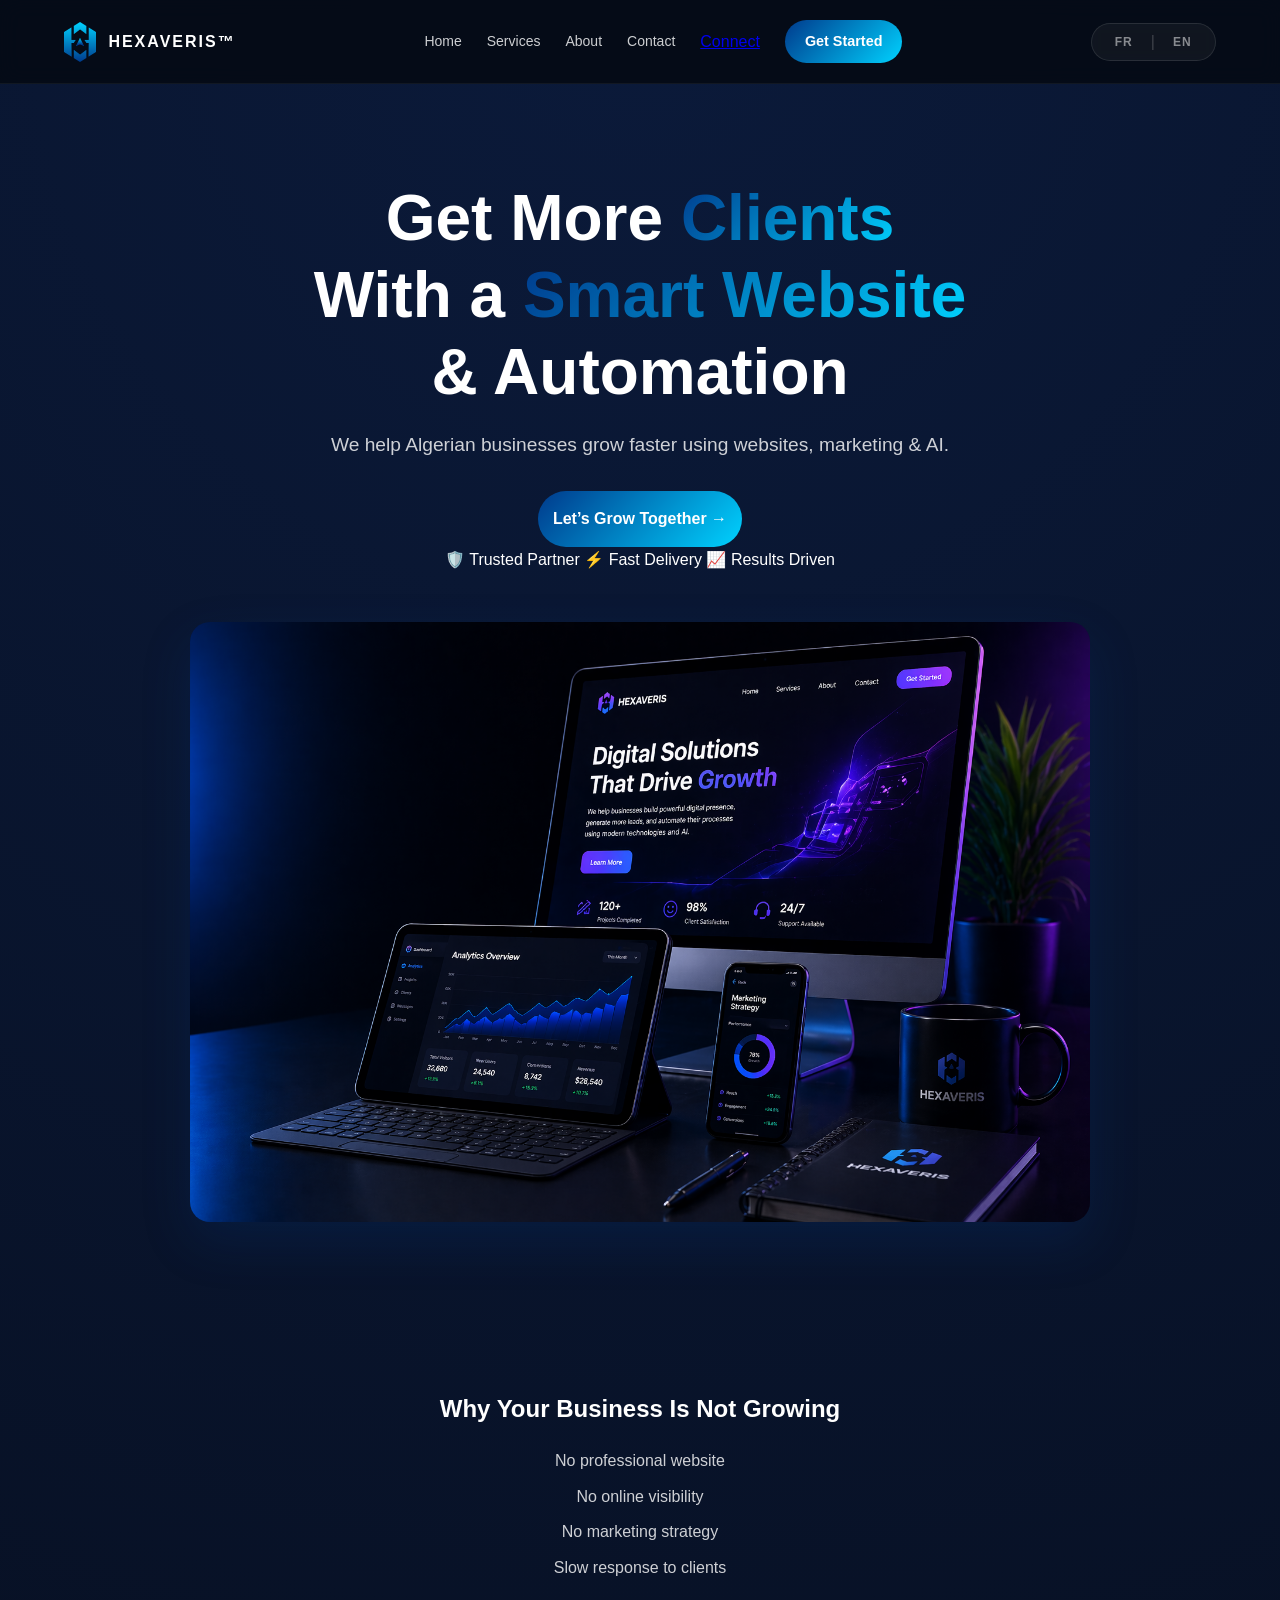
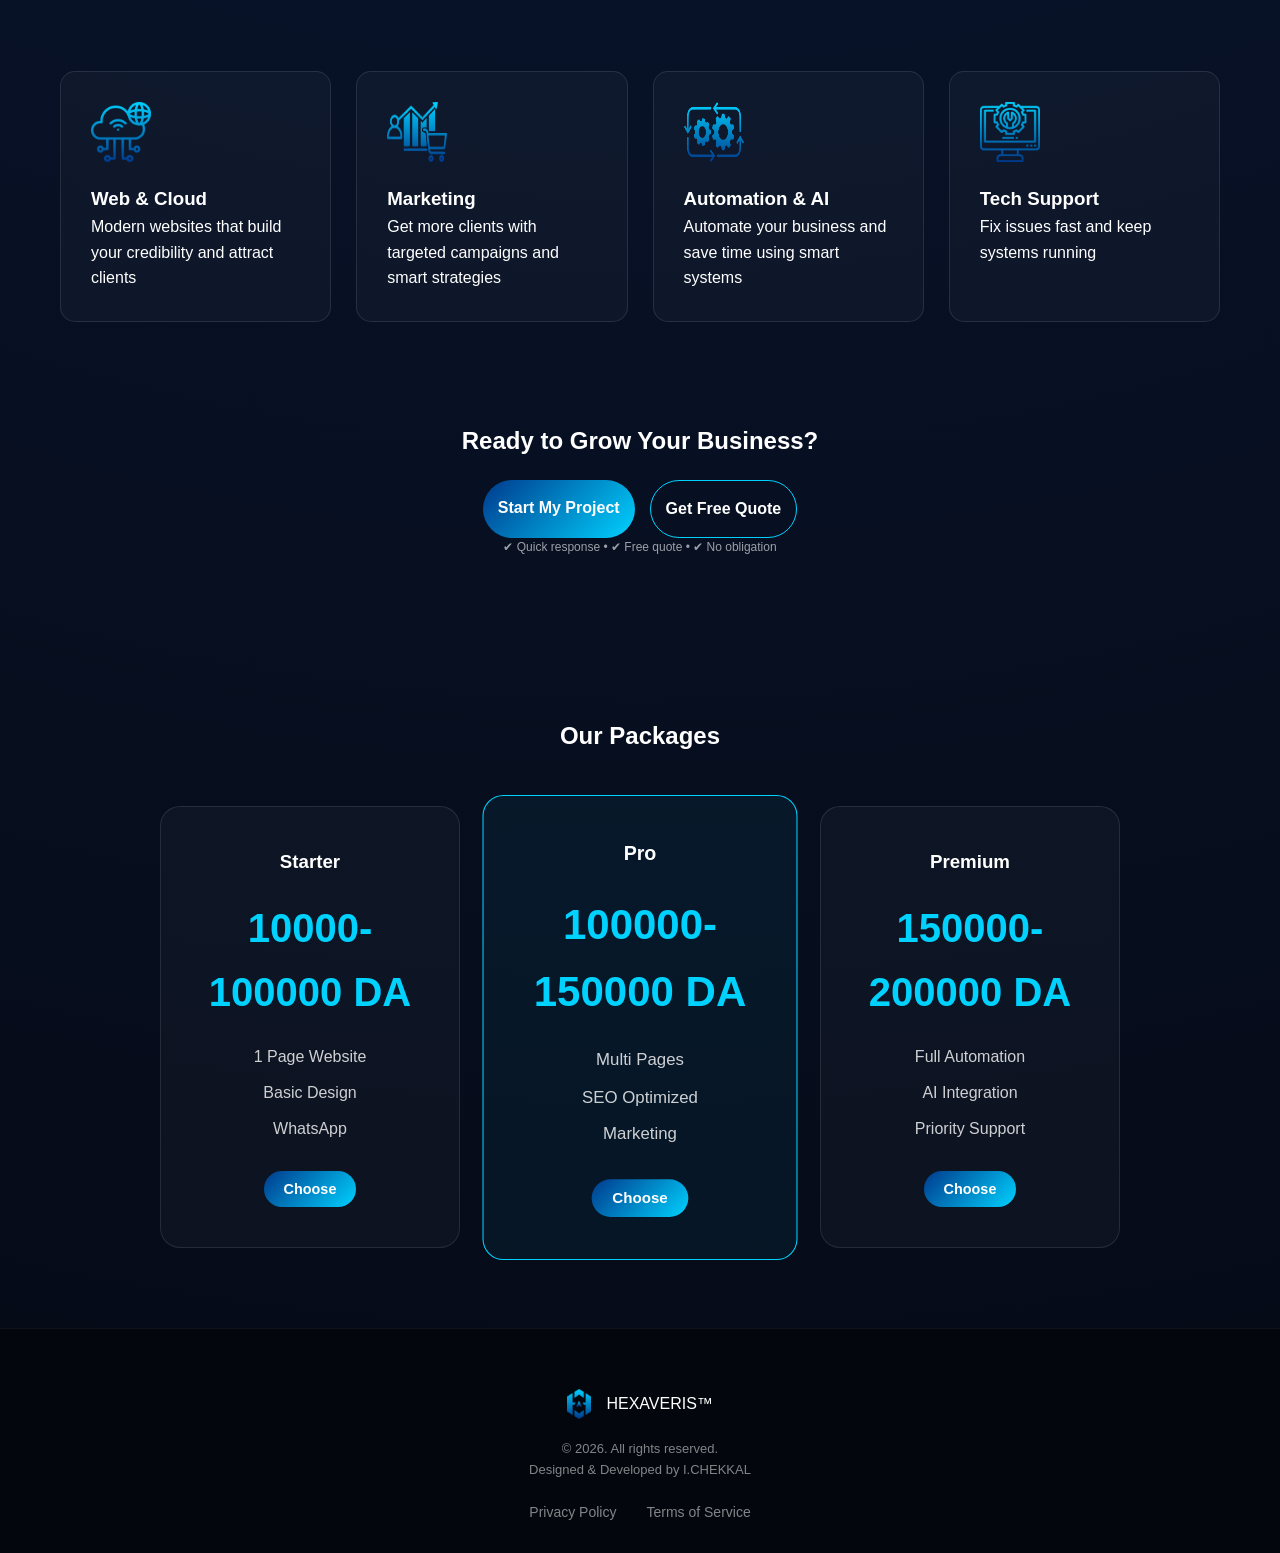
==== commit d94cfd04: "Update index.html" ====
--- a/index.html
+++ b/index.html
@@ -128,11 +128,11 @@
 
             <div style="display:flex; gap:15px; justify-content:center; flex-wrap:wrap;">
 
-            <a href="https://wa.me/213563411918?text=Bonjour%20HEXAVERIS%2C%20je%20veux%20commencer%20mon%20projet" class="btn big">
+            <a href="https://wa.me/213564698868?text=Bonjour%20HEXAVERIS%2C%20je%20veux%20commencer%20mon%20projet" class="btn big">
             Start My Project
             </a>
 
-            <a href="https://wa.me/213563411918?text=Bonjour%20HEXAVERIS%2C%20je%20souhaite%20un%20devis%20gratuit" class="btn big" style="background:transparent; border:1px solid #00d2ff;">
+            <a href="https://wa.me/213564698868?text=Bonjour%20HEXAVERIS%2C%20je%20souhaite%20un%20devis%20gratuit" class="btn big" style="background:transparent; border:1px solid #00d2ff;">
             Get Free Quote
             </a>
 
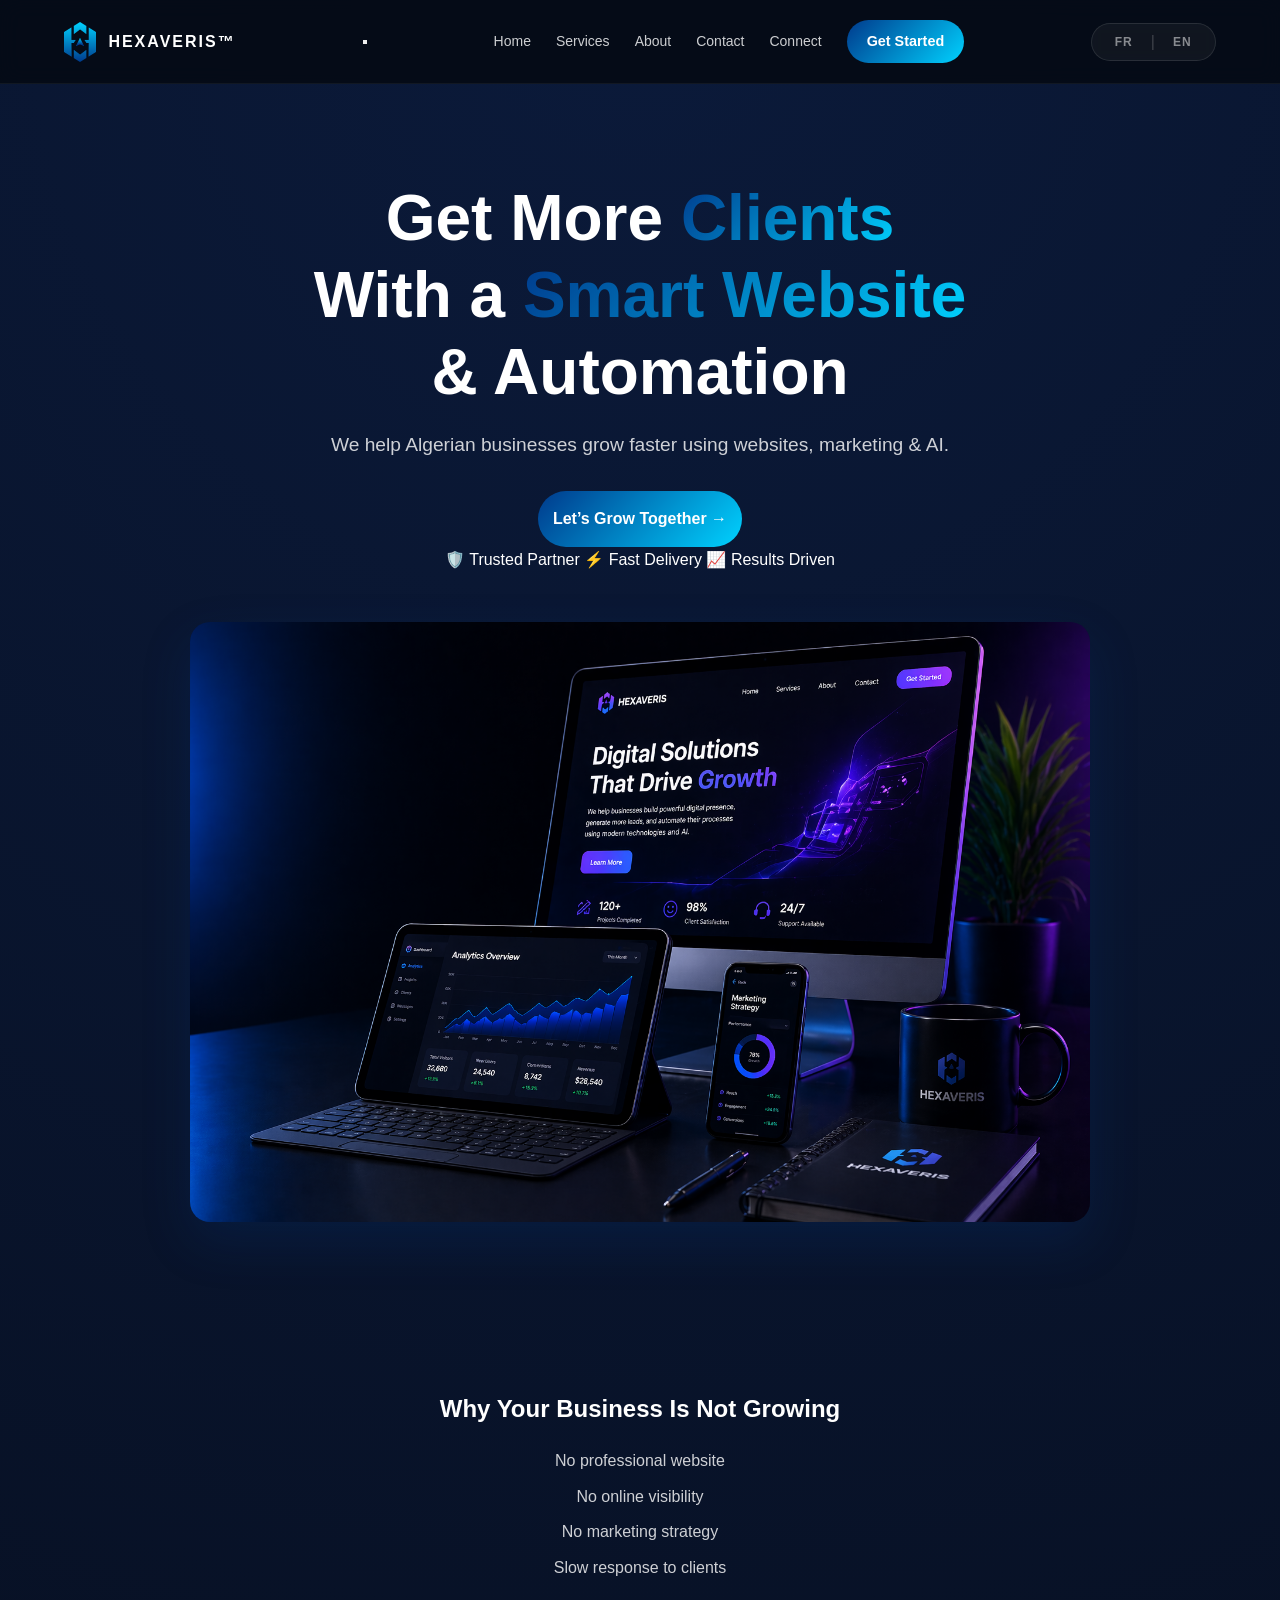
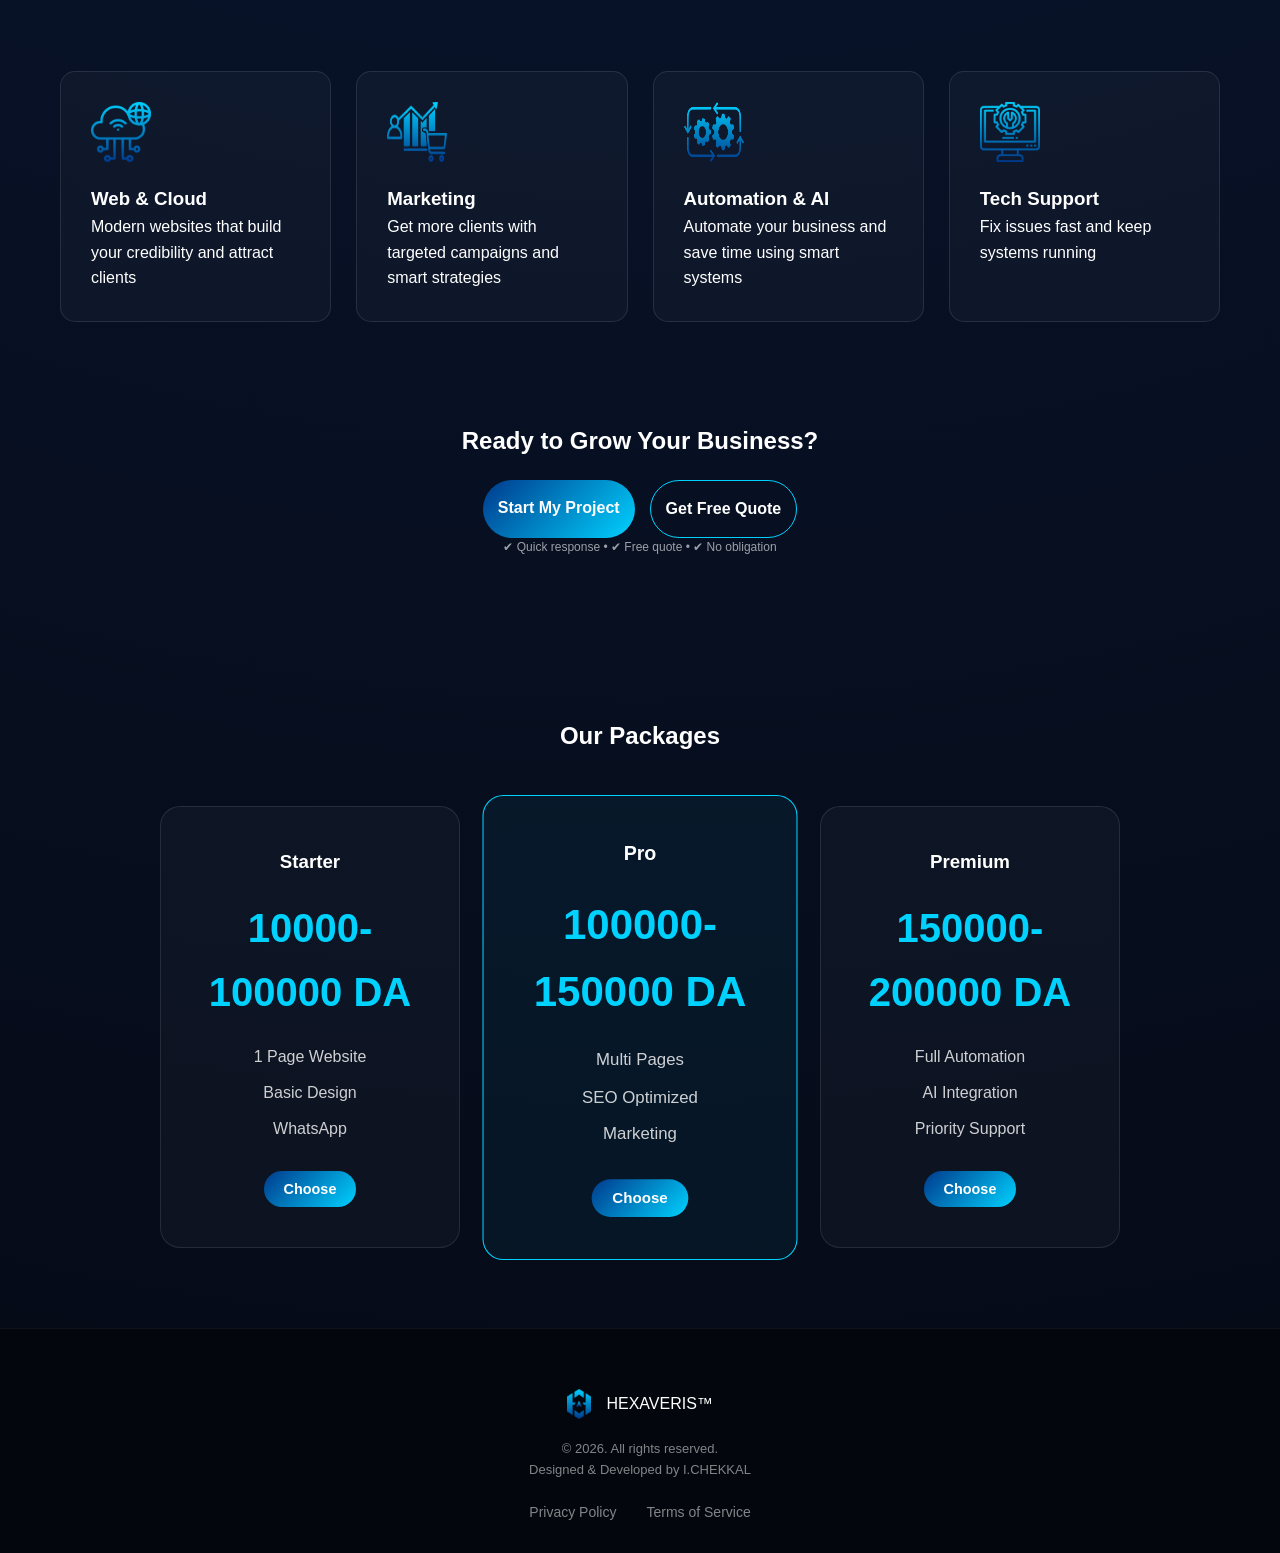
==== commit 2c9bf172: "Update index.html" ====
--- a/index.html
+++ b/index.html
@@ -10,6 +10,8 @@
     <link rel="icon" type="image/png" href="Pictures/HEXAVERISSModerneLogoWebSite.png">
     <link rel="stylesheet" href="CSS/style.css">
     <link href="https://fonts.googleapis.com/css2?family=Poppins:wght@400;600;700&display=swap" rel="stylesheet">
+    <link rel="canonical" href="https://hexaveris.com/">
+
 </head>
 
 <body>
@@ -20,14 +22,30 @@
             <span class="brand-name">HEXAVERIS™</span>
         </div>
 
-        <nav>
-            <a href="#" class="nav-link">Home</a>
-            <a href="#" class="nav-link">Services</a>
-            <a href="#" class="nav-link">About</a>
-            <a href="#" class="nav-link">Contact</a>
-            <a href="connect.html">Connect</a>
-            <a href="https://wa.me" class="btn small">Get Started</a>
-        </nav>
+        
+<button class="menu-toggle"
+        type="button"
+        aria-label="Ouvrir le menu"
+        aria-controls="main-nav"
+        aria-expanded="false">
+    <span></span>
+    <span></span>
+    <span></span>
+</button>
+
+<nav id="main-nav">
+    <a href="index.html" class="nav-link">Home</a>
+    <a href="services.html" class="nav-link">Services</a>
+    <a href="about.html" class="nav-link">About</a>
+    <a href="contact.html" class="nav-link">Contact</a>
+    <a href="connect.html" class="nav-link">Connect</a>
+
+    <a href="https://wa.me/213564698868"
+       class="btn small">
+        Get Started
+    </a>
+</nav>
+
 
         <div class="lang-switch">
     <button onclick="changeLang('fr')">FR</button>
